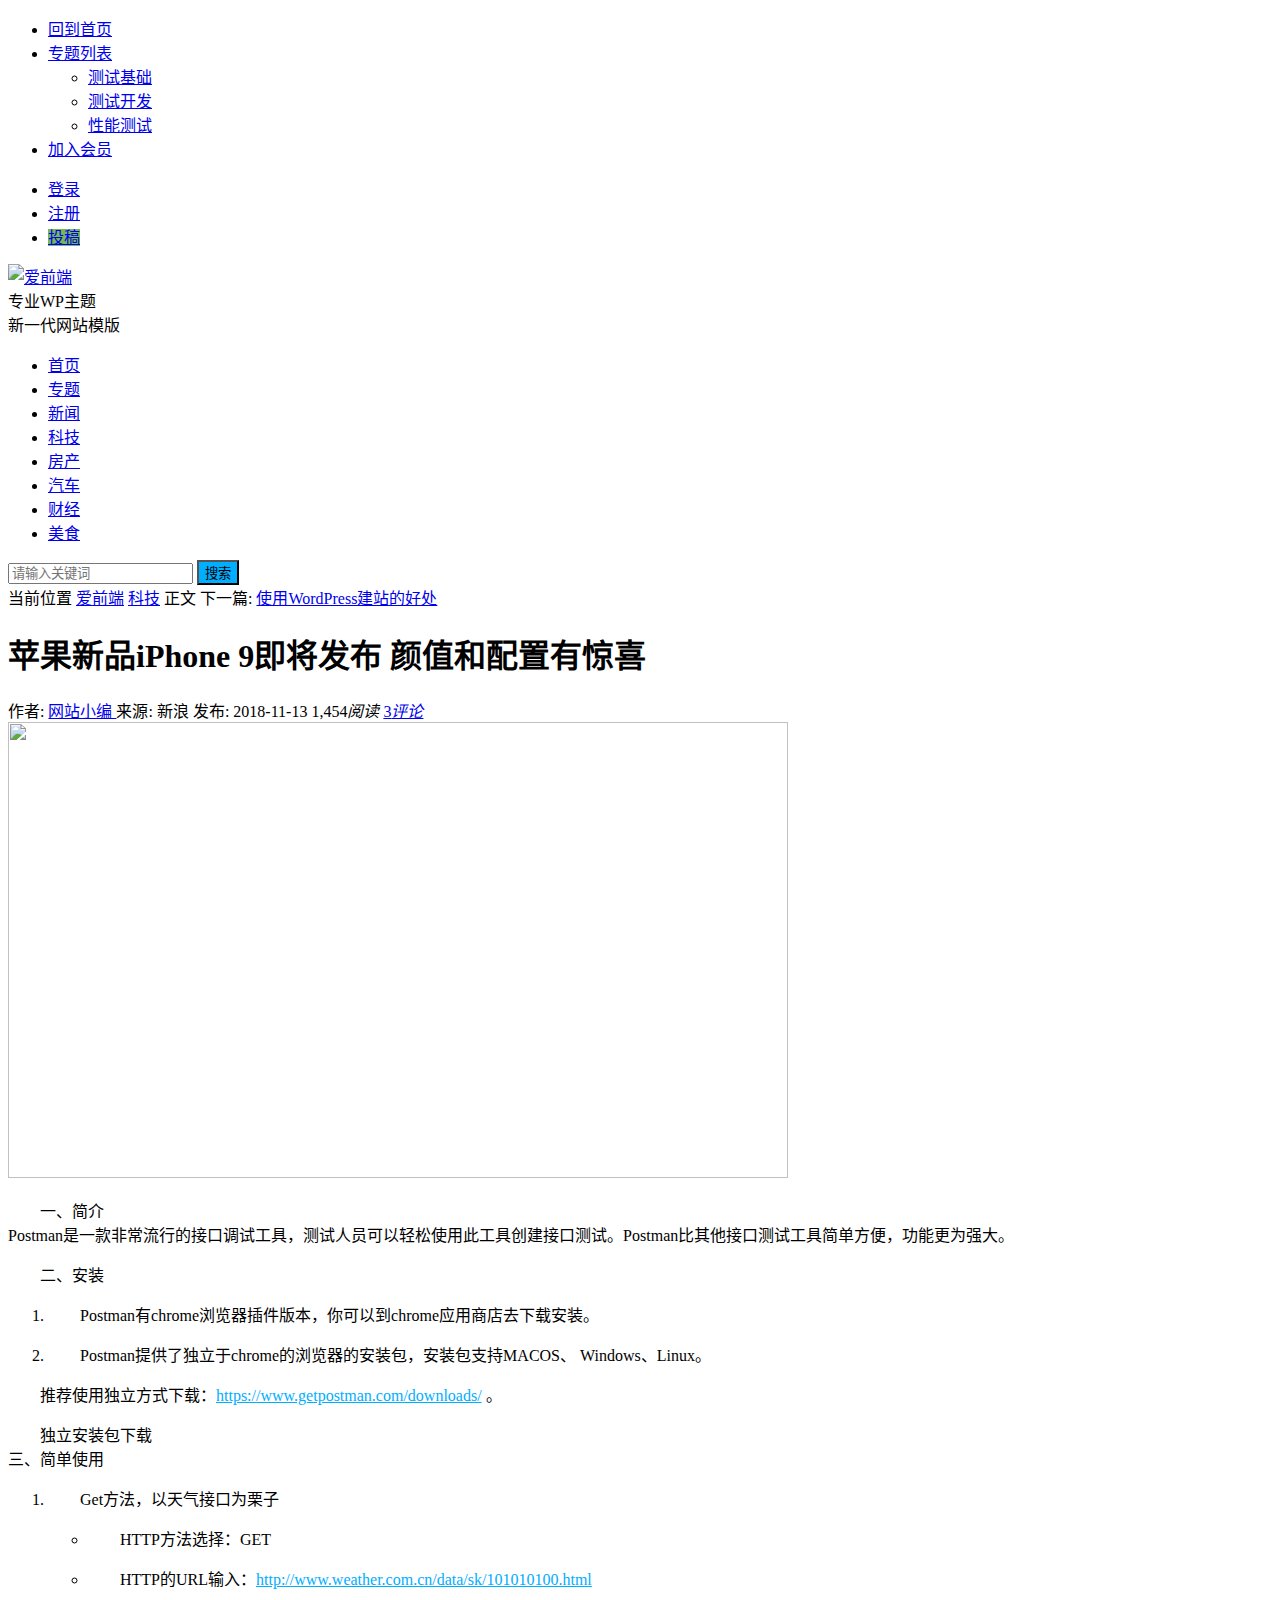
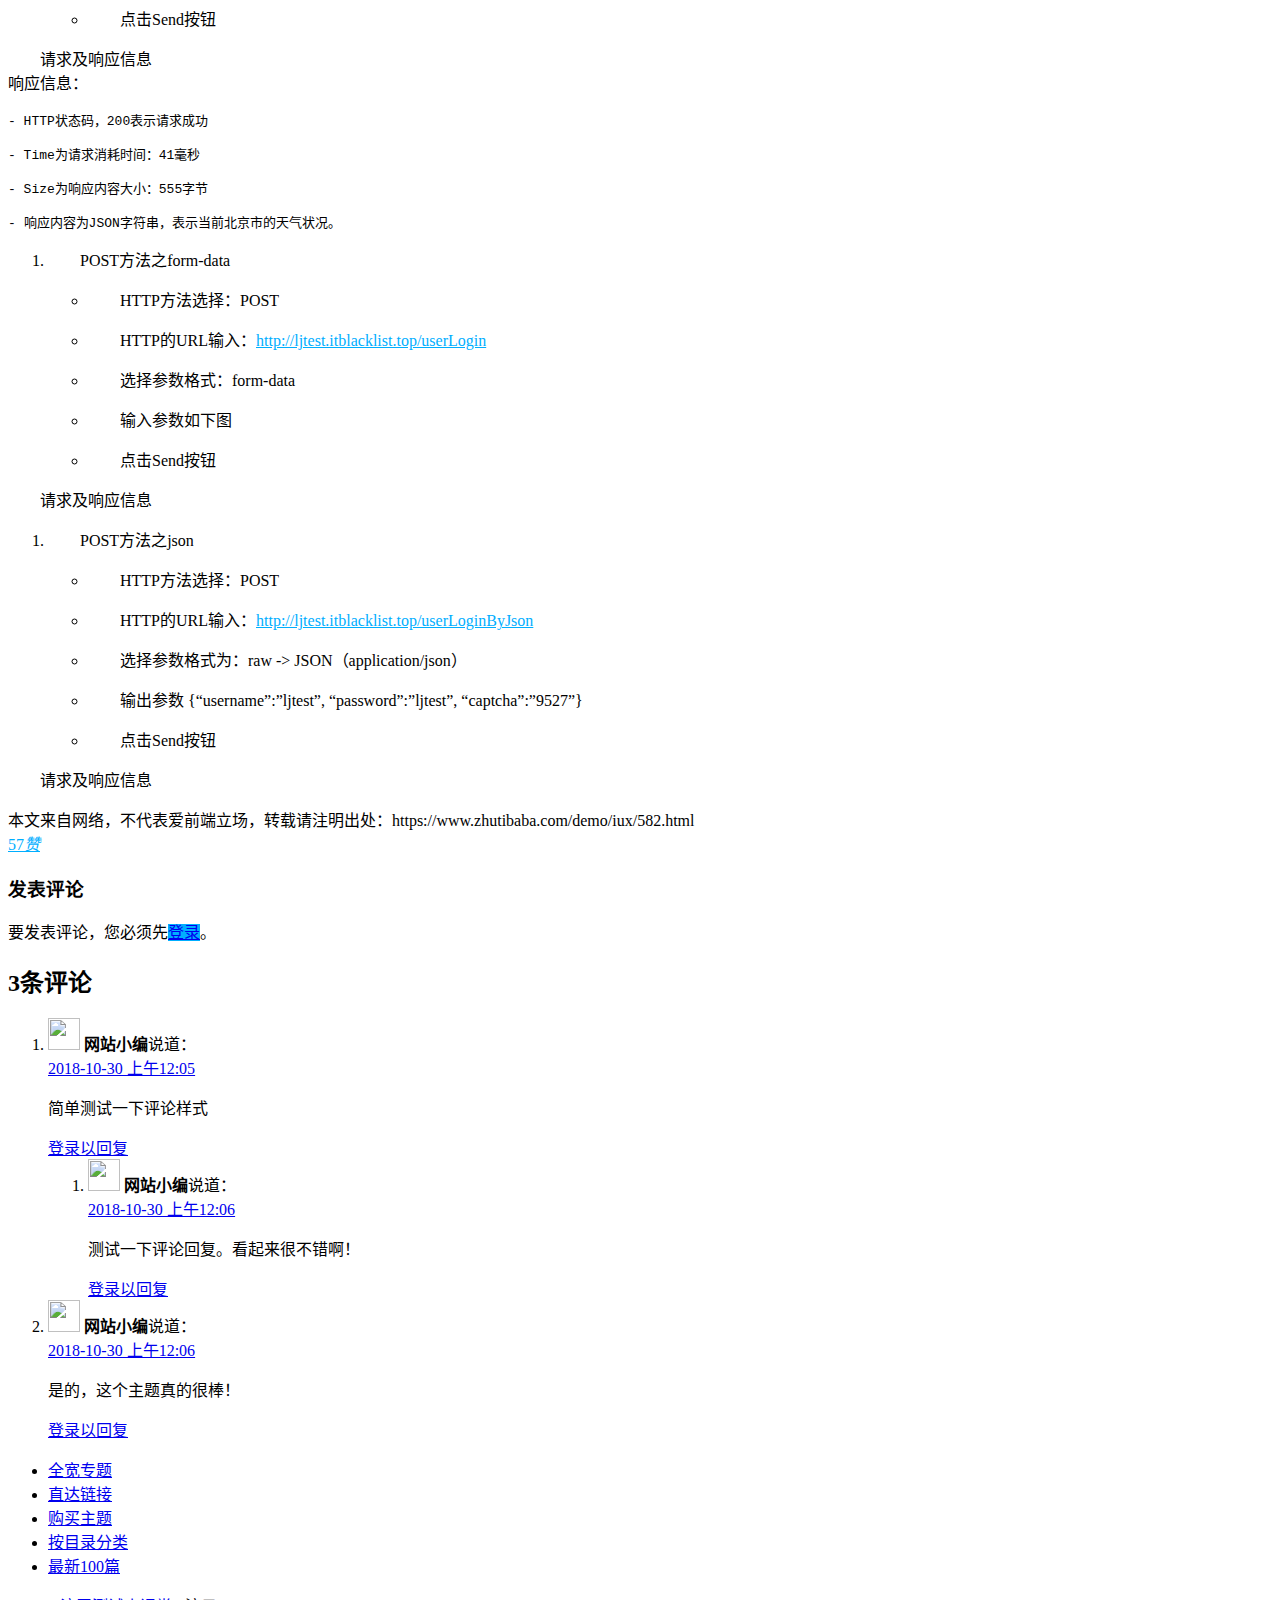
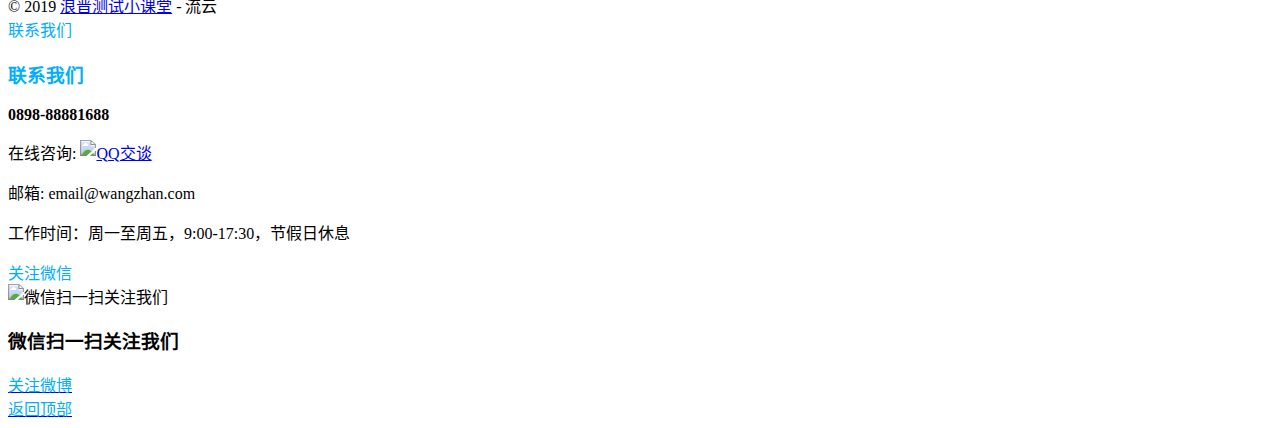
==== app/templates/articleDetails.html @ 3942cc81 "添加md" ====
<!DOCTYPE html>
<!-- saved from url=(0043)https://www.zhutibaba.com/demo/iux/582.html -->
<html lang="zh-CN"
      class=" js flexbox canvas canvastext webgl no-touch geolocation postmessage websqldatabase indexeddb hashchange history draganddrop websockets rgba hsla multiplebgs backgroundsize borderimage borderradius boxshadow textshadow opacity cssanimations csscolumns cssgradients cssreflections csstransforms csstransforms3d csstransitions fontface generatedcontent video audio localstorage sessionstorage webworkers applicationcache svg inlinesvg smil svgclippaths">
<head>
    <meta http-equiv="Content-Type" content="text/html; charset=UTF-8">

    <meta name="viewport" content="width=device-width, initial-scale=1">
    <meta http-equiv="X-UA-Compatible" content="IE=edge">
    <meta name="HandheldFriendly" content="true">
    <link rel="profile" href="http://gmpg.org/xfn/11">
    <title>文章详情</title>
    <meta name="robots" content="noindex,follow">
    <link rel="dns-prefetch" href="https://s.w.org/">

    <script src="./static/js/common/hm.js"></script>
    <script type="text/javascript">
        window._wpemojiSettings = {
            "baseUrl": "https:\/\/s.w.org\/images\/core\/emoji\/11.2.0\/72x72\/",
            "ext": ".png",
            "svgUrl": "https:\/\/s.w.org\/images\/core\/emoji\/11.2.0\/svg\/",
            "svgExt": ".svg",
            "source": {"concatemoji": "https:\/\/www.zhutibaba.com\/demo\/iux\/wp-includes\/js\/wp-emoji-release.min.js?ver=5.1.1"}
        };
        !function (a, b, c) {
            function d(a, b) {
                var c = String.fromCharCode;
                l.clearRect(0, 0, k.width, k.height), l.fillText(c.apply(this, a), 0, 0);
                var d = k.toDataURL();
                l.clearRect(0, 0, k.width, k.height), l.fillText(c.apply(this, b), 0, 0);
                var e = k.toDataURL();
                return d === e
            }

            function e(a) {
                var b;
                if (!l || !l.fillText) return !1;
                switch (l.textBaseline = "top", l.font = "600 32px Arial", a) {
                    case"flag":
                        return !(b = d([55356, 56826, 55356, 56819], [55356, 56826, 8203, 55356, 56819])) && (b = d([55356, 57332, 56128, 56423, 56128, 56418, 56128, 56421, 56128, 56430, 56128, 56423, 56128, 56447], [55356, 57332, 8203, 56128, 56423, 8203, 56128, 56418, 8203, 56128, 56421, 8203, 56128, 56430, 8203, 56128, 56423, 8203, 56128, 56447]), !b);
                    case"emoji":
                        return b = d([55358, 56760, 9792, 65039], [55358, 56760, 8203, 9792, 65039]), !b
                }
                return !1
            }

            function f(a) {
                var c = b.createElement("script");
                c.src = a, c.defer = c.type = "text/javascript", b.getElementsByTagName("head")[0].appendChild(c)
            }

            var g, h, i, j, k = b.createElement("canvas"), l = k.getContext && k.getContext("2d");
            for (j = Array("flag", "emoji"), c.supports = {
                everything: !0,
                everythingExceptFlag: !0
            }, i = 0; i < j.length; i++) c.supports[j[i]] = e(j[i]), c.supports.everything = c.supports.everything && c.supports[j[i]], "flag" !== j[i] && (c.supports.everythingExceptFlag = c.supports.everythingExceptFlag && c.supports[j[i]]);
            c.supports.everythingExceptFlag = c.supports.everythingExceptFlag && !c.supports.flag, c.DOMReady = !1, c.readyCallback = function () {
                c.DOMReady = !0
            }, c.supports.everything || (h = function () {
                c.readyCallback()
            }, b.addEventListener ? (b.addEventListener("DOMContentLoaded", h, !1), a.addEventListener("load", h, !1)) : (a.attachEvent("onload", h), b.attachEvent("onreadystatechange", function () {
                "complete" === b.readyState && c.readyCallback()
            })), g = c.source || {}, g.concatemoji ? f(g.concatemoji) : g.wpemoji && g.twemoji && (f(g.twemoji), f(g.wpemoji)))
        }(window, document, window._wpemojiSettings);
    </script>
    <script src="./static/js/common/wp-emoji-release.min.js" type="text/javascript" defer=""></script>
    <style type="text/css">
        img.wp-smiley,
        img.emoji {
            display: inline !important;
            border: none !important;
            box-shadow: none !important;
            height: 1em !important;
            width: 1em !important;
            margin: 0 .07em !important;
            vertical-align: -0.1em !important;
            background: none !important;
            padding: 0 !important;
        }
    </style>
    <link rel="stylesheet" id="wp-block-library-css" href="./static/css/style.min.css" type="text/css" media="all">
    <link rel="stylesheet" id="usp_style-css" href="./static/css/usp.css" type="text/css" media="all">
    <link rel="stylesheet" id="iux-style-css" href="./static/css/style.css" type="text/css" media="all">
    <link rel="stylesheet" id="genericons-style-css" href="./static/css/genericons.css" type="text/css" media="all">
    <link rel="stylesheet" id="flaticon-style-css" href="./static/css/flaticon.css" type="text/css" media="all">
    <link rel="stylesheet" id="iux-responsive-style-css" href="./static/css/responsive.css" type="text/css" media="all">
    <link rel="stylesheet" id="wsocial-css" href="./static/css/social.css" type="text/css" media="all">
    <script type="text/javascript" src="./static/js/common/jquery.js"></script>
    <style type="text/css" abt="234"></style>
    <script type="text/javascript" src="./static/js/common/jquery-migrate.min.js"></script>
    <script type="text/javascript" src="./static/js/common/jquery.cookie.js"></script>
    <script type="text/javascript" src="./static/js/common/jquery.parsley.min.js"></script>
    <script type="text/javascript">
        var usp_custom_field = "usp_custom_field";
        var usp_custom_checkbox = "usp_custom_checkbox";
        var usp_case_sensitivity = "false";
        var usp_challenge_response = "2";
        var usp_min_images = 0;
        var usp_max_images = 1;
        var usp_parsley_error = "\u9a8c\u8bc1\u9519\u8bef";
    </script>
    <script type="text/javascript" src="./static/js/common/jquery.usp.core.js"></script>
    <script type="text/javascript">
        /* <![CDATA[ */
        var simpleLikes = {
            "ajaxurl": "https:\/\/www.zhutibaba.com\/demo\/iux\/wp-admin\/admin-ajax.php",
            "like": "\u70b9\u8d5e\u8fd9\u7bc7\u6587\u7ae0",
            "unlike": "\u53d6\u6d88\u70b9\u8d5e"
        };
        /* ]]> */
    </script>
    <script type="text/javascript" src="./static/js/common/simple-likes-public.js"></script>
    <link rel="https://api.w.org/" href="https://www.zhutibaba.com/demo/iux/wp-json/">
    <link rel="EditURI" type="application/rsd+xml" title="RSD" href="https://www.zhutibaba.com/demo/iux/xmlrpc.php?rsd">
    <link rel="wlwmanifest" type="application/wlwmanifest+xml"
          href="https://www.zhutibaba.com/demo/iux/wp-includes/wlwmanifest.xml">
    <link rel="prev" title="使用WordPress建站的好处" href="https://www.zhutibaba.com/demo/iux/843.html">
    <link rel="next" title="2018十大最佳CEO：微软纳德拉第一" href="https://www.zhutibaba.com/demo/iux/815.html">
    <meta name="generator" content="WordPress 5.1.1">
    <link rel="canonical" href="https://www.zhutibaba.com/demo/iux/582.html">
    <link rel="shortlink" href="https://www.zhutibaba.com/demo/iux/?p=582">
    <link rel="alternate" type="application/json+oembed"
          href="https://www.zhutibaba.com/demo/iux/wp-json/oembed/1.0/embed?url=https%3A%2F%2Fwww.zhutibaba.com%2Fdemo%2Fiux%2F582.html">
    <link rel="alternate" type="text/xml+oembed"
          href="https://www.zhutibaba.com/demo/iux/wp-json/oembed/1.0/embed?url=https%3A%2F%2Fwww.zhutibaba.com%2Fdemo%2Fiux%2F582.html&amp;format=xml">
    <link rel="pingback" href="https://www.zhutibaba.com/demo/iux/xmlrpc.php">
    <style type="text/css">

        /* Theme Colors */
        /* Primary Color */
        a:hover,
        .site-title a,
        .site-header .search-icon:hover .fa,
        .posts-nav-menu ul li a:hover,
        .sidebar .widget a:hover,
        .site-footer .widget a:hover,
        .author-box a:hover,
        article.hentry .edit-link a:hover,
        .comment-content a:hover,
        .entry-meta a:hover,
        .entry-title a:hover,
        .content-list .entry-title a:hover,
        .content-list .entry-title a:hover span,
        .content-list .entry-category a:after,
        .pagination .page-numbers:hover,
        .pagination .page-numbers.current,
        .author-box .author-meta .author-name a:hover,
        article.hentry .edit-link a,
        .author-box a,
        .page-content a,
        .entry-content a,
        .comment-author a,
        .comment-content a,
        .comment-reply-title small a:hover,
        .sidebar .widget a,
        .friend-nav li a:hover,
        .tooltip .left .contact-info h3,
        .single #primary .entry-footer .entry-like a,
        .single #primary .entry-footer .entry-sponsor span,
        .zhuanti-heading .section-more a:hover,
        .mini-page h4 a:hover,
        .mini-page ul li a:hover,
        .single-breadcrumbs a:hover,
        .bottom-right span.icon-link .text,
        .bottom-right a .text,
        #site-bottom a:hover {
            color: #00aeff;
        }

        button,
        .btn,
        input[type="submit"],
        input[type="reset"],
        input[type="button"],
        .friend .friend-title:before,
        .partner-title:before,
        .sidebar .widget .widget-title:before,
        .related-content .section-title:before,
        .comment-reply-title:before,
        .comments-title:before,
        .posts-nav-menu ul li a:after,
        .single #primary .entry-footer .entry-like a:hover,
        .single #primary .entry-footer .entry-sponsor span:hover,
        .content-list .entry-category a,
        .entry-tags .tag-links a:hover,
        .must-log-in a,
        .widget_tag_cloud .tagcloud a:hover {
            background-color: #00aeff;
        }

        .sf-menu li li a:hover {
            background-color: #00aeff !important;
        }

        @media only screen and (max-width: 959px) {
            #primary-menu {
                background-color: #00aeff;
            }
        }

        .single #primary .entry-footer .entry-like a,
        .single #primary .entry-footer .entry-like a:hover,
        .single #primary .entry-footer .entry-sponsor span {
            border-color: #00aeff;
        }

        /* Secondary Color */
        .content-list .entry-title span,
        .page-content a:hover,
        .entry-content a:hover,
        article.hentry .edit-link a:hover,
        .author-box .author-meta .author-name a:hover,
        .sidebar .widget_custom_text h4 {
            color: #ff4c4c;
        }

        .sidebar .widget_custom_text:hover {
            border-color: #ff4c4c;
        }

        .sidebar .widget_custom_text .widget-title {
            background-color: #ff4c4c;
        }

        /* Tertiary Color */
        .header-submit a {
            background-color: #76b852;
        }

        .content-list .entry-meta .entry-like a.liked {
            color: #76b852 !important;
        }

        .entry-content p {
            text-indent: 2em;
        }

        #primary-menu {
            margin-right: 30px;
        }

        /* Bottom Content Color */
        .bottom-content {
            background: linear-gradient(105deg, #0ecad4, #0ecad4, #50e3c2);
        }
    </style>

    <script src="./static/js/common/share.js"></script>
    <script>//remove 17173 video ad
    doAdblock();

    function doAdblock() {
        (function () {
            function A() {
            }

            A.prototype = {
                rules: {
                    '17173_in': {
                        'find': /http:\/\/f\.v\.17173cdn\.com\/(\d+\/)?flash\/PreloaderFile(Customer)?\.swf/,
                        'replace': "http://swf.adtchrome.com/17173_in_20150522.swf"
                    },
                    '17173_out': {
                        'find': /http:\/\/f\.v\.17173cdn\.com\/(\d+\/)?flash\/PreloaderFileFirstpage\.swf/,
                        'replace': "http://swf.adtchrome.com/17173_out_20150522.swf"
                    },
                    '17173_live': {
                        'find': /http:\/\/f\.v\.17173cdn\.com\/(\d+\/)?flash\/Player_stream(_firstpage)?\.swf/,
                        'replace': "http://swf.adtchrome.com/17173_stream_20150522.swf"
                    },
                    '17173_live_out': {
                        'find': /http:\/\/f\.v\.17173cdn\.com\/(\d+\/)?flash\/Player_stream_(custom)?Out\.swf/,
                        'replace': "http://swf.adtchrome.com/17173.out.Live.swf"
                    }
                },
                _done: null,
                get done() {
                    if (!this._done) {
                        this._done = new Array();
                    }
                    return this._done;
                },
                addAnimations: function () {
                    var style = document.createElement('style');
                    style.type = 'text/css';
                    style.innerHTML = 'object,embed{\
                -webkit-animation-duration:.001s;-webkit-animation-name:playerInserted;\
                -ms-animation-duration:.001s;-ms-animation-name:playerInserted;\
                -o-animation-duration:.001s;-o-animation-name:playerInserted;\
                animation-duration:.001s;animation-name:playerInserted;}\
                @-webkit-keyframes playerInserted{from{opacity:0.99;}to{opacity:1;}}\
                @-ms-keyframes playerInserted{from{opacity:0.99;}to{opacity:1;}}\
                @-o-keyframes playerInserted{from{opacity:0.99;}to{opacity:1;}}\
                @keyframes playerInserted{from{opacity:0.99;}to{opacity:1;}}';
                    document.getElementsByTagName('head')[0].appendChild(style);
                },
                animationsHandler: function (e) {
                    if (e.animationName === 'playerInserted') {
                        this.replace(e.target);
                    }
                },
                replace: function (elem) {
                    if (this.done.indexOf(elem) != -1) return;
                    this.done.push(elem);
                    var player = elem.data || elem.src;
                    if (!player) return;
                    var i, find, replace = false;
                    for (i in this.rules) {
                        find = this.rules[i]['find'];
                        if (find.test(player)) {
                            replace = this.rules[i]['replace'];
                            if ('function' === typeof this.rules[i]['preHandle']) {
                                this.rules[i]['preHandle'].bind(this, elem, find, replace, player)();
                            } else {
                                this.reallyReplace.bind(this, elem, find, replace)();
                            }
                            break;
                        }
                    }
                },
                reallyReplace: function (elem, find, replace) {
                    elem.data && (elem.data = elem.data.replace(find, replace)) || elem.src && ((elem.src = elem.src.replace(find, replace)) && (elem.style.display = 'block'));
                    var b = elem.querySelector("param[name='movie']");
                    this.reloadPlugin(elem);
                },
                reloadPlugin: function (elem) {
                    var nextSibling = elem.nextSibling;
                    var parentNode = elem.parentNode;
                    parentNode.removeChild(elem);
                    var newElem = elem.cloneNode(true);
                    this.done.push(newElem);
                    if (nextSibling) {
                        parentNode.insertBefore(newElem, nextSibling);
                    } else {
                        parentNode.appendChild(newElem);
                    }
                },
                init: function () {
                    var handler = this.animationsHandler.bind(this);
                    document.body.addEventListener('webkitAnimationStart', handler, false);
                    document.body.addEventListener('msAnimationStart', handler, false);
                    document.body.addEventListener('oAnimationStart', handler, false);
                    document.body.addEventListener('animationstart', handler, false);
                    this.addAnimations();
                }
            };
            new A().init();
        })();
    }

    //remove baidu search ad
    if (document.URL.indexOf('www.baidu.com') >= 0) {
        if (document && document.getElementsByTagName && document.getElementById && document.body) {
            var aa = function () {
                var all = document.body.querySelectorAll("#content_left div,#content_left table");
                for (var i = 0; i < all.length; i++) {
                    if (/display:\s?(table|block)\s!important/.test(all[i].getAttribute("style"))) {
                        all[i].style.display = "none";
                        all[i].style.visibility = 'hidden';
                    }
                }
                all = document.body.querySelectorAll('.result.c-container[id="1"]');
                //if(all.length == 1) return;
                for (var i = 0; i < all.length; i++) {
                    if (all[i].innerHTML && all[i].innerHTML.indexOf('广告') > -1) {
                        all[i].style.display = "none";
                        all[i].style.visibility = 'hidden';
                    }
                }
            }
            aa();
            document.getElementById('wrapper_wrapper').addEventListener('DOMSubtreeModified', aa)
        }
        ;
    }
    //remove sohu video ad
    if (document.URL.indexOf("tv.sohu.com") >= 0) {
        if (document.cookie.indexOf("fee_status=true") == -1) {
            document.cookie = 'fee_status=true'
        }
        ;
    }
    //remove 56.com video ad
    if (document.URL.indexOf("56.com") >= 0) {
        if (document.cookie.indexOf("fee_status=true") == -1) {
            document.cookie = 'fee_status=true'
        }
        ;
    }
    //fore iqiyi enable html5 player function
    if (document.URL.indexOf("iqiyi.com") >= 0) {
        if (document.cookie.indexOf("player_forcedType=h5_VOD") == -1) {
            document.cookie = 'player_forcedType=h5_VOD'
            if (localStorage.reloadTime && Date.now() - parseInt(localStorage.reloadTime) < 60000) {
                console.log('no reload')
            } else {
                location.reload()
                localStorage.reloadTime = Date.now();
            }
        }
    }
    </script>
    <style type="text/css">object, embed {
        -webkit-animation-duration: .001s;
        -webkit-animation-name: playerInserted;
        -ms-animation-duration: .001s;
        -ms-animation-name: playerInserted;
        -o-animation-duration: .001s;
        -o-animation-name: playerInserted;
        animation-duration: .001s;
        animation-name: playerInserted;
    }

    @-webkit-keyframes playerInserted {
        from {
            opacity: 0.99;
        }
        to {
            opacity: 1;
        }
    }

    @-ms-keyframes playerInserted {
        from {
            opacity: 0.99;
        }
        to {
            opacity: 1;
        }
    }

    @-o-keyframes playerInserted {
        from {
            opacity: 0.99;
        }
        to {
            opacity: 1;
        }
    }

    @keyframes playerInserted {
        from {
            opacity: 0.99;
        }
        to {
            opacity: 1;
        }
    }</style>
    <link rel="stylesheet" href="./static/css/share_style0_16.css">
</head>

<body class="post-template-default single single-post postid-582 single-format-standard wp-custom-logo">
<div id="page" class="site">
    <div class="top-bar clear">

        <div class="container">

            <nav id="top-nav" class="top-navigation">
                <div class="menu-top-container">
                    <ul id="top-menu" class="sf-menu">
                        <li id="menu-item-830"
                            class="menu-item menu-item-type-custom menu-item-object-custom menu-item-830"><a href="#">回到首页</a>
                        </li>
                        <li id="menu-item-829"
                            class="menu-item menu-item-type-post_type menu-item-object-page menu-item-has-children menu-item-829">
                            <a href="https://www.zhutibaba.com/demo/iux/zhuanti">专题列表</a>
                            <ul class="sub-menu">
                                <li id="menu-item-828"
                                    class="menu-item menu-item-type-post_type menu-item-object-page menu-item-828"><a
                                        href="https://www.zhutibaba.com/demo/iux/zhuanti-full">测试基础</a></li>
                                <li id="menu-item-828"
                                    class="menu-item menu-item-type-post_type menu-item-object-page menu-item-828"><a
                                        href="https://www.zhutibaba.com/demo/iux/zhuanti-full">测试开发</a></li>
                                <li id="menu-item-828"
                                    class="menu-item menu-item-type-post_type menu-item-object-page menu-item-828"><a
                                        href="https://www.zhutibaba.com/demo/iux/zhuanti-full">性能测试</a></li>
                            </ul>
                        </li>
                        <li id="menu-item-790"
                            class="menu-item menu-item-type-custom menu-item-object-custom menu-item-790"><a
                                target="_blank" href="https://www.zhutibaba.com/vip">加入会员</a></li>
                    </ul>
                </div>
            </nav><!-- #primary-nav -->


            <div class="header-right">
                <ul>

                    <li class="header-login">
                        <a href="https://www.zhutibaba.com/demo/iux/login?redirect_to=https%3A%2F%2Fwww.zhutibaba.com%2Fdemo%2Fiux%2F582.html"
                           title="登录">登录</a>
                    </li>

                    <li class="header-register">
                        <a href="https://www.zhutibaba.com/demo/iux/register" title="注册">注册</a>
                    </li>


                    <li class="header-submit">
                        <a href="https://www.zhutibaba.com/demo/iux/login?redirect_to=https%3A%2F%2Fwww.zhutibaba.com%2Fdemo%2Fiux%2F582.html?redirect_to=https://www.zhutibaba.com/demo/iux/tougao"
                           title="用户投稿">投稿</a>
                    </li>

                </ul>

            </div><!-- .header-right -->

        </div><!-- .container -->

    </div><!--.top-bar-->


    <header id="masthead" class="site-header clear">
        <div class="container">

            <div class="site-branding">


                <div id="logo">
                    <span class="helper"></span>
                    <a href="https://www.zhutibaba.com/demo/iux/" class="custom-logo-link" rel="home"
                       itemprop="url"><img width="240" height="110" src="./static/imgs/logo.png" class="custom-logo"
                                           alt="爱前端" itemprop="logo"></a></div><!-- #logo -->


                <div class="site-desc">
                    <div class="line1 has-line2">专业WP主题</div>
                    <div class="line2">新一代网站模版</div>
                </div><!-- .site-desc -->

            </div><!-- .site-branding -->

            <nav id="primary-nav" class="primary-navigation tablet_menu_col_8 phone_menu_col_4">
                <div class="menu-primary-container">
                    <ul id="primary-menu" class="sf-menu sf-js-enabled sf-arrows" style="touch-action: pan-y;">
                        <li id="menu-item-795"
                            class="color1 menu-item menu-item-type-custom menu-item-object-custom menu-item-home menu-item-795">
                            <a href="https://www.zhutibaba.com/demo/iux/"><i class="fa fa-home"></i> 首页</a></li>
                        <li id="menu-item-784"
                            class="color2 menu-item menu-item-type-post_type menu-item-object-page menu-item-has-children menu-item-784">
                            <a href="https://www.zhutibaba.com/demo/iux/zhuanti" class="sf-with-ul"><i
                                    class="fa fa-tags"></i> 专题</a>
                            <ul class="sub-menu" style="display: none;">
                                <li id="menu-item-785"
                                    class="menu-item menu-item-type-post_type menu-item-object-page menu-item-785"><a
                                        href="https://www.zhutibaba.com/demo/iux/zhuanti-full">全宽专题列表</a></li>
                                <li id="menu-item-771"
                                    class="menu-item menu-item-type-taxonomy menu-item-object-category menu-item-771"><a
                                        href="https://www.zhutibaba.com/demo/iux/house">专题页面</a></li>
                            </ul>
                        </li>
                        <li id="menu-item-734"
                            class="color3 menu-item menu-item-type-taxonomy menu-item-object-category menu-item-has-children menu-item-734">
                            <a href="https://www.zhutibaba.com/demo/iux/news" class="sf-with-ul"><i
                                    class="fa fa-file-text"></i> 新闻</a>
                            <ul class="sub-menu" style="display: none;">
                                <li id="menu-item-742"
                                    class="menu-item menu-item-type-taxonomy menu-item-object-category menu-item-742"><a
                                        href="https://www.zhutibaba.com/demo/iux/news">下拉菜单 1</a></li>
                                <li id="menu-item-741"
                                    class="menu-item menu-item-type-taxonomy menu-item-object-category menu-item-741"><a
                                        href="https://www.zhutibaba.com/demo/iux/news">下拉菜单 2</a></li>
                                <li id="menu-item-743"
                                    class="menu-item menu-item-type-taxonomy menu-item-object-category menu-item-743"><a
                                        href="https://www.zhutibaba.com/demo/iux/news">下拉菜单 3</a></li>
                            </ul>
                        </li>
                        <li id="menu-item-736"
                            class="color4 menu-item menu-item-type-taxonomy menu-item-object-category current-post-ancestor current-menu-parent current-post-parent menu-item-has-children menu-item-736">
                            <a href="https://www.zhutibaba.com/demo/iux/tech" class="sf-with-ul"><i
                                    class="fa fa-bookmark"></i> 科技</a>
                            <ul class="sub-menu" style="display: none;">
                                <li id="menu-item-744"
                                    class="menu-item menu-item-type-taxonomy menu-item-object-category current-post-ancestor current-menu-parent current-post-parent menu-item-744">
                                    <a href="https://www.zhutibaba.com/demo/iux/tech">创业俱乐部</a></li>
                                <li id="menu-item-745"
                                    class="menu-item menu-item-type-taxonomy menu-item-object-category current-post-ancestor current-menu-parent current-post-parent menu-item-745">
                                    <a href="https://www.zhutibaba.com/demo/iux/tech">区块链</a></li>
                                <li id="menu-item-746"
                                    class="menu-item menu-item-type-taxonomy menu-item-object-category current-post-ancestor current-menu-parent current-post-parent menu-item-746">
                                    <a href="https://www.zhutibaba.com/demo/iux/tech">互联网</a></li>
                                <li id="menu-item-756"
                                    class="menu-item menu-item-type-taxonomy menu-item-object-category current-post-ancestor current-menu-parent current-post-parent menu-item-756">
                                    <a href="https://www.zhutibaba.com/demo/iux/tech">手机数码</a></li>
                                <li id="menu-item-757"
                                    class="menu-item menu-item-type-taxonomy menu-item-object-category current-post-ancestor current-menu-parent current-post-parent menu-item-757">
                                    <a href="https://www.zhutibaba.com/demo/iux/tech">WordPress</a></li>
                            </ul>
                        </li>
                        <li id="menu-item-739"
                            class="color5 menu-item menu-item-type-taxonomy menu-item-object-category menu-item-has-children menu-item-739">
                            <a href="https://www.zhutibaba.com/demo/iux/house" class="sf-with-ul"><i
                                    class="fa fa-heart"></i> 房产</a>
                            <ul class="sub-menu" style="display: none;">
                                <li id="menu-item-758"
                                    class="menu-item menu-item-type-taxonomy menu-item-object-category menu-item-758"><a
                                        href="https://www.zhutibaba.com/demo/iux/house">新房</a></li>
                                <li id="menu-item-759"
                                    class="menu-item menu-item-type-taxonomy menu-item-object-category menu-item-759"><a
                                        href="https://www.zhutibaba.com/demo/iux/house">二手房</a></li>
                                <li id="menu-item-762"
                                    class="menu-item menu-item-type-taxonomy menu-item-object-category menu-item-762"><a
                                        href="https://www.zhutibaba.com/demo/iux/house">装修建材</a></li>
                                <li id="menu-item-760"
                                    class="menu-item menu-item-type-taxonomy menu-item-object-category menu-item-760"><a
                                        href="https://www.zhutibaba.com/demo/iux/house">家具家居</a></li>
                                <li id="menu-item-761"
                                    class="menu-item menu-item-type-taxonomy menu-item-object-category menu-item-761"><a
                                        href="https://www.zhutibaba.com/demo/iux/house">海外置业</a></li>
                            </ul>
                        </li>
                        <li id="menu-item-735"
                            class="color16 menu-item menu-item-type-taxonomy menu-item-object-category menu-item-has-children menu-item-735">
                            <a href="https://www.zhutibaba.com/demo/iux/auto" class="sf-with-ul"><i
                                    class="fa fa-car"></i> 汽车</a>
                            <ul class="sub-menu" style="display: none;">
                                <li id="menu-item-747"
                                    class="menu-item menu-item-type-taxonomy menu-item-object-category menu-item-747"><a
                                        href="https://www.zhutibaba.com/demo/iux/auto">上市新车</a></li>
                                <li id="menu-item-754"
                                    class="menu-item menu-item-type-taxonomy menu-item-object-category menu-item-754"><a
                                        href="https://www.zhutibaba.com/demo/iux/auto">用车小百科</a></li>
                                <li id="menu-item-748"
                                    class="menu-item menu-item-type-taxonomy menu-item-object-category menu-item-748"><a
                                        href="https://www.zhutibaba.com/demo/iux/auto">车型对比</a></li>
                                <li id="menu-item-755"
                                    class="menu-item menu-item-type-taxonomy menu-item-object-category menu-item-755"><a
                                        href="https://www.zhutibaba.com/demo/iux/auto">汽车测评</a></li>
                            </ul>
                        </li>
                        <li id="menu-item-738"
                            class="color17 menu-item menu-item-type-taxonomy menu-item-object-category menu-item-738"><a
                                href="https://www.zhutibaba.com/demo/iux/finance"><i class="fa fa-paper-plane"></i>
                            财经</a></li>
                        <li id="menu-item-737"
                            class="color16 menu-item menu-item-type-taxonomy menu-item-object-category menu-item-737"><a
                                href="https://www.zhutibaba.com/demo/iux/food"><i class="fa fa-coffee"></i> 美食</a></li>
                    </ul>
                </div>
            </nav><!-- #primary-nav -->


            <div class="header-search-icon">
					<span class="search-icon">
						<i class="fa fa-search"></i>
						<i class="fa fa-close"></i>
					</span>
            </div>


            <div class="header-search">
                <form id="searchform" method="get" action="https://www.zhutibaba.com/demo/iux/">
                    <input type="search" name="s" class="search-input" placeholder="请输入关键词" autocomplete="off">
                    <button type="submit" class="search-submit">搜索</button>
                </form>
            </div><!-- .header-search -->


        </div><!-- .container -->

    </header><!-- #masthead -->

    <div class="header-space"></div>

    <div class="single-breadcrumbs clear">
        <div class="container">
            <span>当前位置</span> <i class="fa fa-angle-right"></i> <a href="https://www.zhutibaba.com/demo/iux">爱前端</a> <i
                class="fa fa-angle-right"></i> <a target="_blank" href="https://www.zhutibaba.com/demo/iux/tech">科技</a>
            <i class="fa fa-angle-right"></i> 正文

            <span class="single-posts-nav">
					下一篇: <a href="https://www.zhutibaba.com/demo/iux/843.html" rel="prev">使用WordPress建站的好处</a> <i
                    class="fa fa-angle-right"></i>				</span>
        </div>
    </div>

    <div id="content" class="site-content site_container container clear">

        <div id="primary" class="content-area">

            <div class="content-wrapper">

                <main id="main" class="site-main">


                    <article id="post-582"
                             class="post-582 post type-post status-publish format-standard has-post-thumbnail hentry category-tech tag-25 tag-26 tag-27">

                        <header class="entry-header">

                            <h1 class="entry-title">苹果新品iPhone 9即将发布 颜值和配置有惊喜</h1>
                            <div class="entry-meta">


		<span class="entry-author">
			作者:
			<a href="https://www.zhutibaba.com/demo/iux/author/zhutibaba">

				网站小编			</a>

		</span><!-- .entry-author -->


                                <span class="entry-source">
			来源: 新浪		</span><!-- .entry-date -->


                                <span class="entry-date">
			发布: 2018-11-13		</span><!-- .entry-date -->


                                <span class="entry-views"><i class="flaticon-eye"></i> 1,454<em>阅读</em></span>


                                <span class="entry-comment"><a
                                        href="https://www.zhutibaba.com/demo/iux/582.html#comments"
                                        class="comments-link"><i
                                        class="flaticon-chat-comment-oval-speech-bubble-with-text-lines"></i> 3<em>评论</em></a></span>

                            </div><!-- .entry-meta -->

                        </header><!-- .entry-header -->

                        <div class="entry-content">
                            <img width="780" height="456" src="./static/css/iphone9-780x456.jpg"
                                 class="attachment-iux_single_thumb size-iux_single_thumb wp-post-image" alt=""
                                 srcset="https://www.zhutibaba.com/demo/iux/wp-content/uploads/sites/13/2018/07/iphone9-780x456.jpg 780w, https://www.zhutibaba.com/demo/iux/wp-content/uploads/sites/13/2018/07/iphone9-600x350.jpg 600w, https://www.zhutibaba.com/demo/iux/wp-content/uploads/sites/13/2018/07/iphone9-190x110.jpg 190w"
                                 sizes="(max-width: 780px) 100vw, 780px">

                     <p>一、简介<br>Postman是一款非常流行的接口调试工具，测试人员可以轻松使用此工具创建接口测试。Postman比其他接口测试工具简单方便，功能更为强大。
<p>二、安装</p>
<ol>
<li><p>Postman有chrome浏览器插件版本，你可以到chrome应用商店去下载安装。</p>
</li><li><p>Postman提供了独立于chrome的浏览器的安装包，安装包支持MACOS、 Windows、Linux。</p>
</li></ol>
<p>推荐使用独立方式下载：<a href="https://www.getpostman.com/downloads/">https://www.getpostman.com/downloads/</a> 。</p>
<p>独立安装包下载<br>三、简单使用
<ol>
<li><p>Get方法，以天气接口为栗子</p>
<ul>
<li><p>HTTP方法选择：GET</p>
</li><li><p>HTTP的URL输入：<a href="http://www.weather.com.cn/data/sk/101010100.html">http://www.weather.com.cn/data/sk/101010100.html</a></p>
</li><li><p>点击Send按钮</p>
</li></ul>
</li></ol>
<p>请求及响应信息<br>响应信息：
<pre><code>- HTTP状态码，200表示请求成功

- Time为请求消耗时间：41毫秒

- Size为响应内容大小：555字节

- 响应内容为JSON字符串，表示当前北京市的天气状况。
</code></pre><ol>
<li><p>POST方法之form-data</p>
<ul>
<li><p>HTTP方法选择：POST</p>
</li><li><p>HTTP的URL输入：<a href="http://ljtest.itblacklist.top/userLogin">http://ljtest.itblacklist.top/userLogin</a></p>
</li><li><p>选择参数格式：form-data</p>
</li><li><p>输入参数如下图</p>
</li><li><p>点击Send按钮</p>
</li></ul>
</li></ol>
<p>请求及响应信息</p>
<ol>
<li><p>POST方法之json</p>
<ul>
<li><p>HTTP方法选择：POST</p>
</li><li><p>HTTP的URL输入：<a href="http://ljtest.itblacklist.top/userLoginByJson">http://ljtest.itblacklist.top/userLoginByJson</a></p>
</li><li><p>选择参数格式为：raw -&gt; JSON（application/json）</p>
</li><li><p>输出参数 {“username”:”ljtest”, “password”:”ljtest”, “captcha”:”9527”}</p>
</li><li><p>点击Send按钮</p>
</li></ul>
</li></ol>
<p>请求及响应信息</p>

                        </div><!-- .entry-content -->


                        <div class="single-credit">
                            本文来自网络，不代表爱前端立场，转载请注明出处：https://www.zhutibaba.com/demo/iux/582.html
                        </div>


                        <div class="entry-footer clear">

                            <!-- The Modal -->
                            <div id="myModal" class="modal">

                                <!-- Modal content -->
                            </div>
                            <div class="entry-footer-right">
					<span class="entry-sponsor">
			</span>

                                <span class="entry-like">
					<span class="sl-wrapper"><a
                            href="https://www.zhutibaba.com/demo/iux/wp-admin/admin-ajax.php?action=process_simple_like&amp;post_id=582&amp;nonce=04e3d97603&amp;is_comment=0&amp;disabled=true"
                            class="sl-button sl-button-582" data-nonce="04e3d97603" data-post-id="582"
                            data-iscomment="0" title="点赞这篇文章"><span class="sl-count"><i class="fa fa-thumbs-o-up"></i> 57<em>赞</em></span></a><span
                            class="sl-loader"></span></span>				</span><!-- .entry-like -->
                            </div>

                        </div><!-- .entry-footer -->

                        <div class="entry-bottom clear">
                            <div class="entry-tags">

                            </div><!-- .entry-tags -->
                        </div>
                    </article><!-- #post-## -->


                    <div id="comments" class="comments-area">

                        <div id="respond" class="comment-respond">
                            <h3 id="reply-title" class="comment-reply-title">发表评论
                                <small><a rel="nofollow" id="cancel-comment-reply-link"
                                          href="https://www.zhutibaba.com/demo/iux/582.html#respond"
                                          style="display:none;">取消回复</a></small>
                            </h3>
                            <p class="must-log-in">要发表评论，您必须先<a
                                    href="https://www.zhutibaba.com/demo/iux/login?redirect_to=https%3A%2F%2Fwww.zhutibaba.com%2Fdemo%2Fiux%2F582.html">登录</a>。
                            </p></div><!-- #respond -->
                        <h2 class="comments-title">
                            3条评论 </h2>

                        <ol class="comment-list">
                            <li id="comment-20"
                                class="comment byuser comment-author-zhutibaba bypostauthor even thread-even depth-1 parent">
                                <article id="div-comment-20" class="comment-body">
                                    <footer class="comment-meta">
                                        <div class="comment-author vcard">
                                            <img alt="" src="./static/css/4c2ed72c6be86742f05e9750110d5731(1).png"
                                                 srcset="https://secure.gravatar.com/avatar/4c2ed72c6be86742f05e9750110d5731?s=64&amp;d=mm&amp;r=g 2x"
                                                 class="avatar avatar-32 photo" height="32" width="32"> <b class="fn">网站小编</b><span
                                                class="says">说道：</span></div><!-- .comment-author -->

                                        <div class="comment-metadata">
                                            <a href="https://www.zhutibaba.com/demo/iux/582.html#comment-20">
                                                <time datetime="2018-10-30T00:05:52+08:00">
                                                    2018-10-30 上午12:05
                                                </time>
                                            </a>
                                        </div><!-- .comment-metadata -->

                                    </footer><!-- .comment-meta -->

                                    <div class="comment-content">
                                        <p>简单测试一下评论样式</p>
                                    </div><!-- .comment-content -->

                                    <div class="reply"><a rel="nofollow" class="comment-reply-login"
                                                          href="https://www.zhutibaba.com/demo/iux/login?redirect_to=https%3A%2F%2Fwww.zhutibaba.com%2Fdemo%2Fiux%2F582.html">登录以回复</a>
                                    </div>
                                </article><!-- .comment-body -->
                                <ol class="children">
                                    <li id="comment-21"
                                        class="comment byuser comment-author-zhutibaba bypostauthor odd alt depth-2">
                                        <article id="div-comment-21" class="comment-body">
                                            <footer class="comment-meta">
                                                <div class="comment-author vcard">
                                                    <img alt=""
                                                         src="./static/css/4c2ed72c6be86742f05e9750110d5731(1).png"
                                                         srcset="https://secure.gravatar.com/avatar/4c2ed72c6be86742f05e9750110d5731?s=64&amp;d=mm&amp;r=g 2x"
                                                         class="avatar avatar-32 photo" height="32" width="32"> <b
                                                        class="fn">网站小编</b><span class="says">说道：</span></div>
                                                <!-- .comment-author -->

                                                <div class="comment-metadata">
                                                    <a href="https://www.zhutibaba.com/demo/iux/582.html#comment-21">
                                                        <time datetime="2018-10-30T00:06:12+08:00">
                                                            2018-10-30 上午12:06
                                                        </time>
                                                    </a>
                                                </div><!-- .comment-metadata -->

                                            </footer><!-- .comment-meta -->

                                            <div class="comment-content">
                                                <p>测试一下评论回复。看起来很不错啊！</p>
                                            </div><!-- .comment-content -->

                                            <div class="reply"><a rel="nofollow" class="comment-reply-login"
                                                                  href="https://www.zhutibaba.com/demo/iux/login?redirect_to=https%3A%2F%2Fwww.zhutibaba.com%2Fdemo%2Fiux%2F582.html">登录以回复</a>
                                            </div>
                                        </article><!-- .comment-body -->
                                    </li><!-- #comment-## -->
                                </ol><!-- .children -->
                            </li><!-- #comment-## -->
                            <li id="comment-22"
                                class="comment byuser comment-author-zhutibaba bypostauthor even thread-odd thread-alt depth-1">
                                <article id="div-comment-22" class="comment-body">
                                    <footer class="comment-meta">
                                        <div class="comment-author vcard">
                                            <img alt="" src="./static/css/4c2ed72c6be86742f05e9750110d5731(1).png"
                                                 srcset="https://secure.gravatar.com/avatar/4c2ed72c6be86742f05e9750110d5731?s=64&amp;d=mm&amp;r=g 2x"
                                                 class="avatar avatar-32 photo" height="32" width="32"> <b class="fn">网站小编</b><span
                                                class="says">说道：</span></div><!-- .comment-author -->

                                        <div class="comment-metadata">
                                            <a href="https://www.zhutibaba.com/demo/iux/582.html#comment-22">
                                                <time datetime="2018-10-30T00:06:22+08:00">
                                                    2018-10-30 上午12:06
                                                </time>
                                            </a>
                                        </div><!-- .comment-metadata -->

                                    </footer><!-- .comment-meta -->

                                    <div class="comment-content">
                                        <p>是的，这个主题真的很棒！</p>
                                    </div><!-- .comment-content -->

                                    <div class="reply"><a rel="nofollow" class="comment-reply-login"
                                                          href="https://www.zhutibaba.com/demo/iux/login?redirect_to=https%3A%2F%2Fwww.zhutibaba.com%2Fdemo%2Fiux%2F582.html">登录以回复</a>
                                    </div>
                                </article><!-- .comment-body -->
                            </li><!-- #comment-## -->
                        </ol><!-- .comment-list -->


                    </div><!-- #comments -->

                </main><!-- #main -->

            </div><!-- .content-wrapper -->

        </div><!-- #primary -->

    </div><!-- #content .site-content -->

    <footer id="colophon" class="site-footer clear">

        <div class="clear"></div>


        <div id="site-bottom" class="clear">

            <div class="container">


                <div class="menu-posts-container">
                    <ul id="footer-menu" class="footer-nav">
                        <li id="menu-item-781"
                            class="menu-item menu-item-type-post_type menu-item-object-page menu-item-781"><a
                                href="https://www.zhutibaba.com/demo/iux/zhuanti-full">全宽专题</a></li>
                        <li id="menu-item-777"
                            class="menu-item menu-item-type-custom menu-item-object-custom menu-item-777"><a
                                target="_blank" href="https://www.zhutibaba.com/themes/iux">直达链接</a></li>
                        <li id="menu-item-778"
                            class="menu-item menu-item-type-custom menu-item-object-custom menu-item-778"><a
                                target="_blank" href="https://www.zhutibaba.com/themes">购买主题</a></li>
                        <li id="menu-item-779"
                            class="menu-item menu-item-type-post_type menu-item-object-page menu-item-779"><a
                                target="_blank" href="https://www.zhutibaba.com/demo/iux/posts-by-cat">按目录分类</a></li>
                        <li id="menu-item-780"
                            class="menu-item menu-item-type-post_type menu-item-object-page menu-item-780"><a
                                target="_blank" href="https://www.zhutibaba.com/demo/iux/posts-100">最新100篇</a></li>
                    </ul>
                </div>

                <div class="site-info">

                    &copy; 2019 <a href="#">浪晋测试小课堂</a> - 流云</a>

                </div><!-- .site-info -->

            </div><!-- .container -->

        </div>
        <!-- #site-bottom -->

    </footer><!-- #colophon -->

</div><!-- #page -->

<div class="bottom-right" style="display: block;">
    <div class="icon-contact tooltip bottom-icon">
		<span class="icon-link">
			<span class="icon"><i class="fa fa-phone"></i></span>
			<span class="text">联系我们</span>
		</span>
        <div class="left-space">
            <div class="left">
                <div class="contact-info">
                    <h3>联系我们</h3>

                    <strong>0898-88881688</strong>

                    <p>在线咨询: <a href="http://wpa.qq.com/msgrd?v=3&amp;uin=3599145122&amp;site=qq&amp;menu=yes"
                                target="_blank"><img src="./static/css/qqchat.gif" alt="QQ交谈"></a></p>

                    <p>邮箱: email@wangzhan.com</p>

                    <p>工作时间：周一至周五，9:00-17:30，节假日休息</p></div>
                <i></i>
            </div>
        </div>
    </div>


    <div class="icon-weixin tooltip bottom-icon">
		<span class="icon-link">
			<span class="icon"><i class="fa fa-wechat"></i></span>
			<span class="text">关注微信</span>
		</span>
        <div class="left-space">
            <div class="left">
                <img src="./static/css/weixin-qrcode.png" alt="微信扫一扫关注我们">
                <h3>微信扫一扫关注我们</h3>
                <i></i>
            </div>
        </div>
    </div>


    <div class="icon-weibo bottom-icon">
        <a href="https://weibo.com/zhutibaba" target="_blank">
            <span class="icon"><i class="fa fa-weibo"></i></span>
            <span class="text">关注微博</span>
        </a>
    </div>

    <div id="back-top" class="bottom-icon">
        <a href="https://www.zhutibaba.com/demo/iux/582.html#top" title="返回顶部">
            <span class="icon"><i class="fa fa-chevron-up"></i></span>
            <span class="text">返回顶部</span>
        </a>
    </div>
</div><!-- .bottom-right -->

<script>
    var _hmt = _hmt || [];
    (function () {
        var hm = document.createElement("script");
        hm.src = "https://hm.baidu.com/hm.js?adffbbfa4c220a656094574941c145dc";
        var s = document.getElementsByTagName("script")[0];
        s.parentNode.insertBefore(hm, s);
    })();
</script>
<script type="text/javascript" src="./static/js/common/superfish.js"></script>
<script type="text/javascript" src="./static/js/common/jquery.slicknav.js"></script>
<script type="text/javascript" src="./static/js/common/modernizr.js"></script>
<script type="text/javascript" src="./static/js/common/html5.js"></script>
<script type="text/javascript" src="./static/js/common/jquery.bxslider.js"></script>
<script type="text/javascript" src="./static/js/common/jquery.custom.js"></script>
<script type="text/javascript" src="./static/js/common/comment-reply.min.js"></script>
<script type="text/javascript" src="./static/js/common/wp-embed.min.js"></script>
<script type="text/javascript">if (jQuery) {
    jQuery(function ($) {
        $.ajax({
            url: 'https://www.zhutibaba.com/demo/iux/wp-admin/admin-ajax.php?action=xunhuweb_cron',
            type: 'post',
            timeout: 60 * 1000,
            async: true,
            cache: false
        });
    });
}</script>
<div id="wsocial-dialog-login" style="display: none; position: fixed; z-index: 999; top: 89px; left: 482px;">
    <div class="xh-cover"></div>
    <div class="xh-regbox xh-window">
        <div class="xh-title">登录</div>
        <form class="xh-form">
            <div class="commonlogin646eaf64173c527c9740fe09ee5358b10 fields-error"></div>
            <div class="xh-form-group">
                <label class="required">用户名/邮箱/手机</label>
                <input type="text" id="login646eaf64173c527c9740fe09ee5358b10_login_name" name="login_name" value=""
                       placeholder="请输入用户名，邮箱或手机" class="form-control " style="">
            </div>
            <script type="text/javascript">
                (function ($) {
                    $(document).bind('on_form_login646eaf64173c527c9740fe09ee5358b10_submit', function (e, m) {
                        m.login_name = $('#login646eaf64173c527c9740fe09ee5358b10_login_name').val();
                    });

                })(jQuery);
            </script>
            <div class="xh-form-group">
                <label class="required">密码</label>
                <input type="password" id="login646eaf64173c527c9740fe09ee5358b10_login_password" name="login_password"
                       value="" placeholder="" class="form-control " style="">
            </div>
            <script type="text/javascript">
                (function ($) {
                    $(document).bind('on_form_login646eaf64173c527c9740fe09ee5358b10_submit', function (e, m) {
                        m.login_password = $('#login646eaf64173c527c9740fe09ee5358b10_login_password').val();
                    });

                })(jQuery);
            </script>
            <div class="xh-form-group mt10">
                <button type="button" id="btn-login" onclick="window.xh_social_view.login();"
                        class="xh-btn xh-btn-primary xh-btn-block xh-btn-lg">登录
                </button>
            </div>
        </form>
        <script type="text/javascript">
            (function ($) {
                if (!window.xh_social_view) {
                    window.xh_social_view = {};
                }

                window.xh_social_view.reset = function () {
                    $('.xh-alert').empty().css('display', 'none');
                };

                window.xh_social_view.error = function (msg, parent) {
                    var s = parent ? (parent + '.fields-error') : '.fields-error';
                    $(s).html('<div class="xh-alert xh-alert-danger" role="alert">' + msg + '</div>').css('display', 'block');
                };

                window.xh_social_view.warning = function (msg, parent) {
                    var s = parent ? (parent + '.fields-error') : '.fields-error';
                    $(s).html('<div class="xh-alert xh-alert-warning" role="alert">' + msg + '</div>').css('display', 'block');
                };

                window.xh_social_view.success = function (msg, parent) {
                    var s = parent ? (parent + '.fields-error') : '.fields-error';
                    $(s).html('<div class="xh-alert xh-alert-success" role="alert">' + msg + '</div>').css('display', 'block');
                };
            })(jQuery);
        </script>
        <script type="text/javascript">
            (function ($) {
                $(document).keypress(function (e) {
                    if (window.__wsocial_enable_entrl_submit) {
                        if (e.which == 13) {
                            window.xh_social_view.login();
                        }
                    }
                });

                window.xh_social_view.login = function () {
                    window.xh_social_view.reset();
                    var data = {};
                    $(document).trigger('on_form_login646eaf64173c527c9740fe09ee5358b10_submit', data);
                    $('#btn-login').attr('disabled', 'disabled').text('加载中...');
                    this.loading = true;

                    jQuery.ajax({
                        url: 'https://www.zhutibaba.com/demo/iux/wp-admin/admin-ajax.php?action=xh_social_add_ons_login&tab=login&xh_social_add_ons_login=efc0f5f8f6&notice_str=9681556565&hash=c4a302a780ebc30518afd3345bf51c9e',
                        type: 'post',
                        timeout: 60 * 1000,
                        async: true,
                        cache: false,
                        data: data,
                        dataType: 'json',
                        complete: function () {
                            $('#btn-login').removeAttr('disabled').text('登录');
                        },
                        success: function (m) {
                            if (m.errcode == 405 || m.errcode == 0) {
                                window.xh_social_view.success('登录成功！', '.commonlogin646eaf64173c527c9740fe09ee5358b10');

                                if (window.top && window.top != window.self) {
                                    var $wp_dialog = jQuery('#wp-auth-check-wrap', window.top.document);
                                    if ($wp_dialog.length > 0) {
                                        $wp_dialog.hide();
                                        return;
                                    }
                                }

                                location.href = 'https://www.zhutibaba.com/demo/iux/582.html';
                                return;
                            }

                            window.xh_social_view.error(m.errmsg, '.commonlogin646eaf64173c527c9740fe09ee5358b10');
                        },
                        error: function (e) {
                            window.xh_social_view.error('系统内部错误！', '.commonlogin646eaf64173c527c9740fe09ee5358b10');
                            console.error(e.responseText);
                        }
                    });
                };
            })(jQuery);
        </script>
        <div class="xh-user-register xh-w">
            <a href="https://www.zhutibaba.com/demo/iux/register">注册</a>|<a
                href="https://www.zhutibaba.com/demo/iux/findpassword">忘记密码？</a>
        </div>
        <a class="xh-close" href="javascript:void(0);"></a>
    </div>
</div>


<script type="text/javascript">
    (function ($) {
        $('#wsocial-dialog-login .xh-close,#wsocial-dialog-login .xh-cover').click(function () {
            window.__wsocial_enable_entrl_submit = false;
            $('#wsocial-dialog-login').hide();
        });
        window.wsocial_dialog_login_show = function () {
            $('#wsocial-dialog-login').css('display', 'block');
            window.__wsocial_enable_entrl_submit = true;
            window.__modal_wsocial_login_resize();
        };
        $(function () {
            $('.btn-wsocial-login').click(function (event) {
                event.stopPropagation();
                window.wsocial_dialog_login_show();
                return false;
            });
        });
        window.__modal_wsocial_login_resize = function () {
            var $ul = $('#wsocial-dialog-login');
            var width = window.innerWidth, height = window.innerHeight;
            if (typeof width != 'number') {
                if (document.compatMode == 'CSS1Compat') {
                    width = document.documentElement.clientWidth;
                    height = document.documentElement.clientHeight;
                } else {
                    width = document.body.clientWidth;
                    height = document.body.clientHeight;
                }
            }
            $ul.css({
                top: ((height - $ul.height()) / 2) + "px",
                left: ((width - $ul.width()) / 2) + "px"
            });
        };
        $(window).resize(function () {
            window.__modal_wsocial_login_resize();
        });
    })(jQuery);
</script>


<script>
    window._bd_share_config = {
        "common": {
            "bdSnsKey": {},
            "bdText": "",
            "bdMini": "2",
            "bdMiniList": false,
            "bdPic": "",
            "bdStyle": "0",
            "bdSize": "16"
        }, "share": {}
    };
    with (document) 0[(getElementsByTagName('head')[0] || body).appendChild(createElement('script')).src = '/static/api/js/share.js?v=89860593.js?cdnversion=' + ~(-new Date() / 36e5)];
</script>


<script>
    (function ($) { //create closure so we can safely use $ as alias for jQuery

        $(document).ready(function () {

            "use strict";

            /*-----------------------------------------------------------------------------------*/
            /*  Slick Mobile Menu
            /*-----------------------------------------------------------------------------------*/
            $('#primary-menu').slicknav({
                prependTo: '#slick-mobile-menu',
                allowParentLinks: true,
                label: '导航'
            });

        });

    })(jQuery);

</script>


<script>
    // Get the modal
    var modal = document.getElementById('myModal');

    // Get the button that opens the modal
    var btn = document.getElementById("myBtn");

    // Get the <span> element that closes the modal
    var span = document.getElementsByClassName("close")[0];

    // When the user clicks the button, open the modal
    btn.onclick = function () {
        modal.style.display = "block";
    }

    // When the user clicks on <span> (x), close the modal
    span.onclick = function () {
        modal.style.display = "none";
    }

    // When the user clicks anywhere outside of the modal, close it
    window.onclick = function (event) {
        if (event.target == modal) {
            modal.style.display = "none";
        }
    }
</script>


<script src="./static/js/common/sticky-sidebar.min.js"></script>

<script>

    (function ($) { //create closure so we can safely use $ as alias for jQuery

        $(document).ready(function () {

            "use strict";
            $(window).load(function () {
                var stickySidebar = new StickySidebar('#secondary', {
                    topSpacing: 20,
                    bottomSpacing: 20,
                    containerSelector: '.site_container',
                    innerWrapperSelector: '.sidebar__inner'
                });
            });

        });


    })(jQuery);
</script>


<script>
    (function ($) { //create closure so we can safely use $ as alias for jQuery

        $(document).ready(function () {

            "use strict";

            if ($(window).width() >= 960) {

                var mn = $(".site-header");
                var mns = "main-nav-scrolled";
                var hdr = $('.top-bar').height();

                $(window).scroll(function () {
                    if ($(this).scrollTop() > hdr) {
                        mn.addClass(mns);
                        $('.header-space').css('display', 'block');
                    } else {
                        mn.removeClass(mns);
                        $('.header-space').css('display', 'none');
                    }
                });

            }

        });


    })(jQuery);
</script>

</body>
</html>
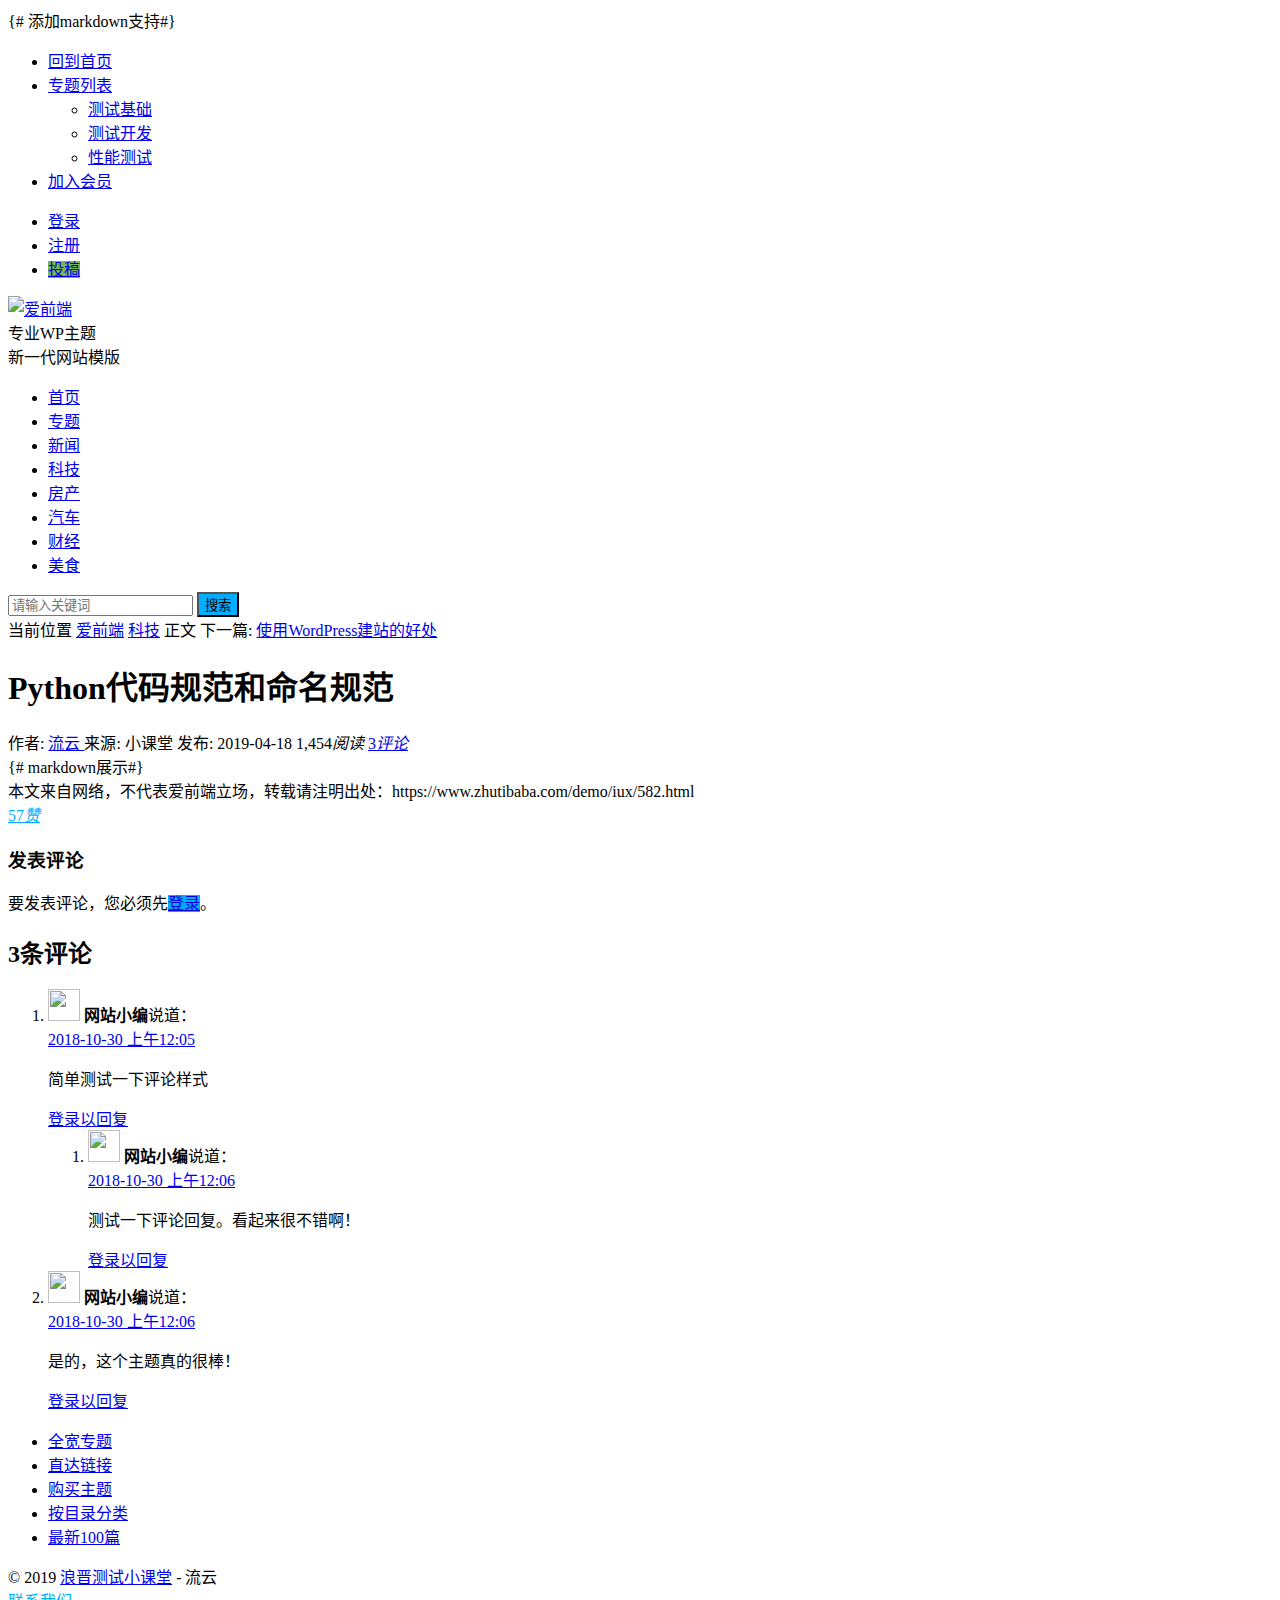
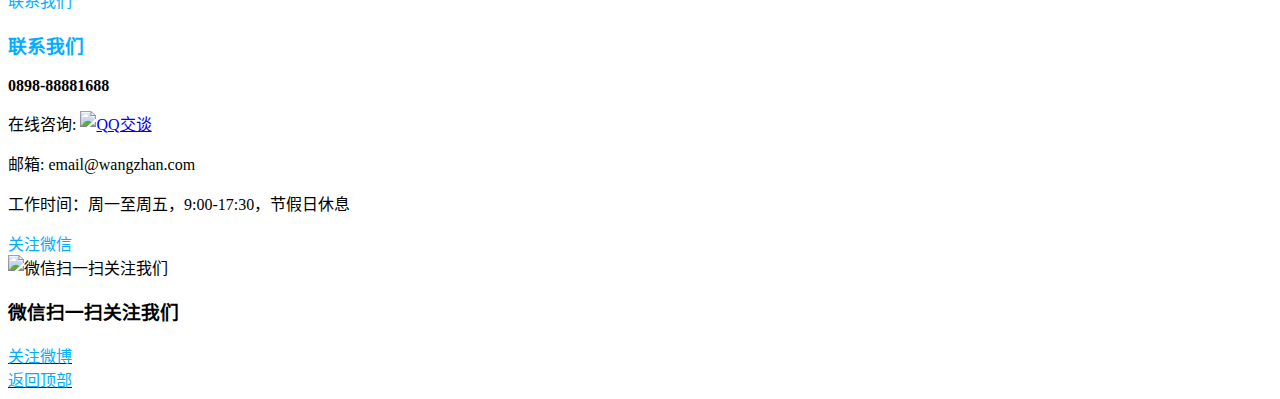
==== commit b9664d05: "添加md" ====
--- a/app/templates/articleDetails.html
+++ b/app/templates/articleDetails.html
@@ -85,11 +85,17 @@
     <link rel="stylesheet" id="flaticon-style-css" href="./static/css/flaticon.css" type="text/css" media="all">
     <link rel="stylesheet" id="iux-responsive-style-css" href="./static/css/responsive.css" type="text/css" media="all">
     <link rel="stylesheet" id="wsocial-css" href="./static/css/social.css" type="text/css" media="all">
+
+    {#    添加markdown支持#}
+    <link rel="stylesheet" href="./static/editormd/css/editormd.css"/>
+
+
     <script type="text/javascript" src="./static/js/common/jquery.js"></script>
     <style type="text/css" abt="234"></style>
     <script type="text/javascript" src="./static/js/common/jquery-migrate.min.js"></script>
     <script type="text/javascript" src="./static/js/common/jquery.cookie.js"></script>
     <script type="text/javascript" src="./static/js/common/jquery.parsley.min.js"></script>
+
     <script type="text/javascript">
         var usp_custom_field = "usp_custom_field";
         var usp_custom_checkbox = "usp_custom_checkbox";
@@ -99,6 +105,7 @@
         var usp_max_images = 1;
         var usp_parsley_error = "\u9a8c\u8bc1\u9519\u8bef";
     </script>
+
     <script type="text/javascript" src="./static/js/common/jquery.usp.core.js"></script>
     <script type="text/javascript">
         /* <![CDATA[ */
@@ -689,7 +696,7 @@
 
                         <header class="entry-header">
 
-                            <h1 class="entry-title">苹果新品iPhone 9即将发布 颜值和配置有惊喜</h1>
+                            <h1 class="entry-title">Python代码规范和命名规范</h1>
                             <div class="entry-meta">
 
 
@@ -697,17 +704,17 @@
 			作者:
 			<a href="https://www.zhutibaba.com/demo/iux/author/zhutibaba">
 
-				网站小编			</a>
+				流云			</a>
 
 		</span><!-- .entry-author -->
 
 
                                 <span class="entry-source">
-			来源: 新浪		</span><!-- .entry-date -->
+			来源: 小课堂		</span><!-- .entry-date -->
 
 
                                 <span class="entry-date">
-			发布: 2018-11-13		</span><!-- .entry-date -->
+			发布: 2019-04-18		</span><!-- .entry-date -->
 
 
                                 <span class="entry-views"><i class="flaticon-eye"></i> 1,454<em>阅读</em></span>
@@ -723,57 +730,131 @@
                         </header><!-- .entry-header -->
 
                         <div class="entry-content">
-                            <img width="780" height="456" src="./static/css/iphone9-780x456.jpg"
-                                 class="attachment-iux_single_thumb size-iux_single_thumb wp-post-image" alt=""
-                                 srcset="https://www.zhutibaba.com/demo/iux/wp-content/uploads/sites/13/2018/07/iphone9-780x456.jpg 780w, https://www.zhutibaba.com/demo/iux/wp-content/uploads/sites/13/2018/07/iphone9-600x350.jpg 600w, https://www.zhutibaba.com/demo/iux/wp-content/uploads/sites/13/2018/07/iphone9-190x110.jpg 190w"
-                                 sizes="(max-width: 780px) 100vw, 780px">
-
-                     <p>一、简介<br>Postman是一款非常流行的接口调试工具，测试人员可以轻松使用此工具创建接口测试。Postman比其他接口测试工具简单方便，功能更为强大。
-<p>二、安装</p>
-<ol>
-<li><p>Postman有chrome浏览器插件版本，你可以到chrome应用商店去下载安装。</p>
-</li><li><p>Postman提供了独立于chrome的浏览器的安装包，安装包支持MACOS、 Windows、Linux。</p>
-</li></ol>
-<p>推荐使用独立方式下载：<a href="https://www.getpostman.com/downloads/">https://www.getpostman.com/downloads/</a> 。</p>
-<p>独立安装包下载<br>三、简单使用
-<ol>
-<li><p>Get方法，以天气接口为栗子</p>
-<ul>
-<li><p>HTTP方法选择：GET</p>
-</li><li><p>HTTP的URL输入：<a href="http://www.weather.com.cn/data/sk/101010100.html">http://www.weather.com.cn/data/sk/101010100.html</a></p>
-</li><li><p>点击Send按钮</p>
-</li></ul>
-</li></ol>
-<p>请求及响应信息<br>响应信息：
-<pre><code>- HTTP状态码，200表示请求成功
-
-- Time为请求消耗时间：41毫秒
-
-- Size为响应内容大小：555字节
-
-- 响应内容为JSON字符串，表示当前北京市的天气状况。
-</code></pre><ol>
-<li><p>POST方法之form-data</p>
-<ul>
-<li><p>HTTP方法选择：POST</p>
-</li><li><p>HTTP的URL输入：<a href="http://ljtest.itblacklist.top/userLogin">http://ljtest.itblacklist.top/userLogin</a></p>
-</li><li><p>选择参数格式：form-data</p>
-</li><li><p>输入参数如下图</p>
-</li><li><p>点击Send按钮</p>
-</li></ul>
-</li></ol>
-<p>请求及响应信息</p>
-<ol>
-<li><p>POST方法之json</p>
-<ul>
-<li><p>HTTP方法选择：POST</p>
-</li><li><p>HTTP的URL输入：<a href="http://ljtest.itblacklist.top/userLoginByJson">http://ljtest.itblacklist.top/userLoginByJson</a></p>
-</li><li><p>选择参数格式为：raw -&gt; JSON（application/json）</p>
-</li><li><p>输出参数 {“username”:”ljtest”, “password”:”ljtest”, “captcha”:”9527”}</p>
-</li><li><p>点击Send按钮</p>
-</li></ul>
-</li></ol>
-<p>请求及响应信息</p>
+
+                            {# markdown展示#}
+
+                            <div id="test-editormd-view">
+                                <textarea style="display:none;"
+                                          name="test-editormd-markdown-doc">
+
+# 测试环境
+* Windows 10
+* JDK 1.8以上
+* Python3.6以上
+* Pytest任意脚本
+
+***
+
+# 一、安装allure-pytest插件
+```
+pip install allure-pytest
+```
+
+***
+# 二、运行pytest并生成allure测试报告
+```
+    pytest -q xxxx.py --alluredir=./report
+```
+
+***
+# 三、安装Allure-commandline
+
+- 下载并解压
+```
+下载链接：https://dl.bintray.com/qameta/maven/io/qameta/allure/allure-commandline/2.10.0/allure-commandline-2.10.0.zip
+```
+- 将allure的bin目录添加到path目录中
+
+
+***
+# 四、安装并配置Jenkins
+```
+传送门：https://www.jianshu.com/p/575274af1700
+```
+
+***
+# 五、在jenkins上安装Allure插件
+```
+    系统设置 > 插件管理 > Available > 搜索Allure并安装
+```
+
+***
+# 六、在Jenkins上配置Allure Commandline
+
+```
+    系统设置 > 全局工具配置 > Allure Commandline > 新增 Allure Commandline
+
+    1. 别名：allure
+    2. 版本：选择下载的Allure Commandline版本
+    3. 点击应用
+
+```
+
+
+***
+# 七、配置自动化执行项目
+
+- 1.新建任务
+```
+    新建任务 > 构建一个自由风格的项目 > 确定
+```
+
+- 2.使用自定义空间
+```
+    General > 高级 > 使用自定义的工作空间 > 目录：D:\05 代码\小课堂\PytestTests（pytest脚本所在目录）
+
+```
+
+- 3.在构建中输入pytest执行代码
+```
+call pytest -s -q 01_pytest.py --alluredir ./allure_result
+exit 0
+
+```
+
+- 4.在构建后操作
+```
+在以下输入框中输入：
+
+    * Path中输入：allure_result
+    * 高级>Report path:allure_report
+```
+
+- 5.点击应用
+
+***
+# 八、重启tomcat
+
+
+***
+# 九、构建项目
+
+***
+
+
+
+                                </textarea>
+                            </div>
+                            <script src="./static/editormd/examples/js/jquery.min.js"></script>
+                            <script src="./static/editormd/lib/marked.min.js"></script>
+                            <script src="./static/editormd/lib/prettify.min.js"></script>
+                            <script src="./static/editormd/lib/raphael.min.js"></script>
+                            <script src="./static/editormd/lib/underscore.min.js"></script>
+                            <script src="./static/editormd/lib/sequence-diagram.min.js"></script>
+                            <script src="./static/editormd/lib/flowchart.min.js"></script>
+                            <script src="./static/editormd/lib/jquery.flowchart.min.js"></script>
+                            <script src="./static/editormd/editormd.js"></script>
+                            <script type="text/javascript">
+                                testEditormdView2 = editormd.markdownToHTML("test-editormd-view", {
+                                    htmlDecode: "style,script,iframe",  // you can filter tags decode
+                                    emoji: true,
+                                    taskList: true,
+                                    tex: true,  // 默认不解析
+                                    flowChart: true,  // 默认不解析
+                                    sequenceDiagram: true,  // 默认不解析
+                                });
+                            </script>
+
 
                         </div><!-- .entry-content -->
 
@@ -1048,17 +1129,7 @@
 <script type="text/javascript" src="./static/js/common/jquery.custom.js"></script>
 <script type="text/javascript" src="./static/js/common/comment-reply.min.js"></script>
 <script type="text/javascript" src="./static/js/common/wp-embed.min.js"></script>
-<script type="text/javascript">if (jQuery) {
-    jQuery(function ($) {
-        $.ajax({
-            url: 'https://www.zhutibaba.com/demo/iux/wp-admin/admin-ajax.php?action=xunhuweb_cron',
-            type: 'post',
-            timeout: 60 * 1000,
-            async: true,
-            cache: false
-        });
-    });
-}</script>
+
 <div id="wsocial-dialog-login" style="display: none; position: fixed; z-index: 999; top: 89px; left: 482px;">
     <div class="xh-cover"></div>
     <div class="xh-regbox xh-window">
@@ -1240,7 +1311,7 @@
             "bdSize": "16"
         }, "share": {}
     };
-    with (document) 0[(getElementsByTagName('head')[0] || body).appendChild(createElement('script')).src = '/static/api/js/share.js?v=89860593.js?cdnversion=' + ~(-new Date() / 36e5)];
+    with (document) 0[(getElementsByTagName('head')[0] || body).appendChild(createElement('script')).src = '/static/js/common/share.js?v=89860593.js?cdnversion=' + ~(-new Date() / 36e5)];
 </script>
 
 
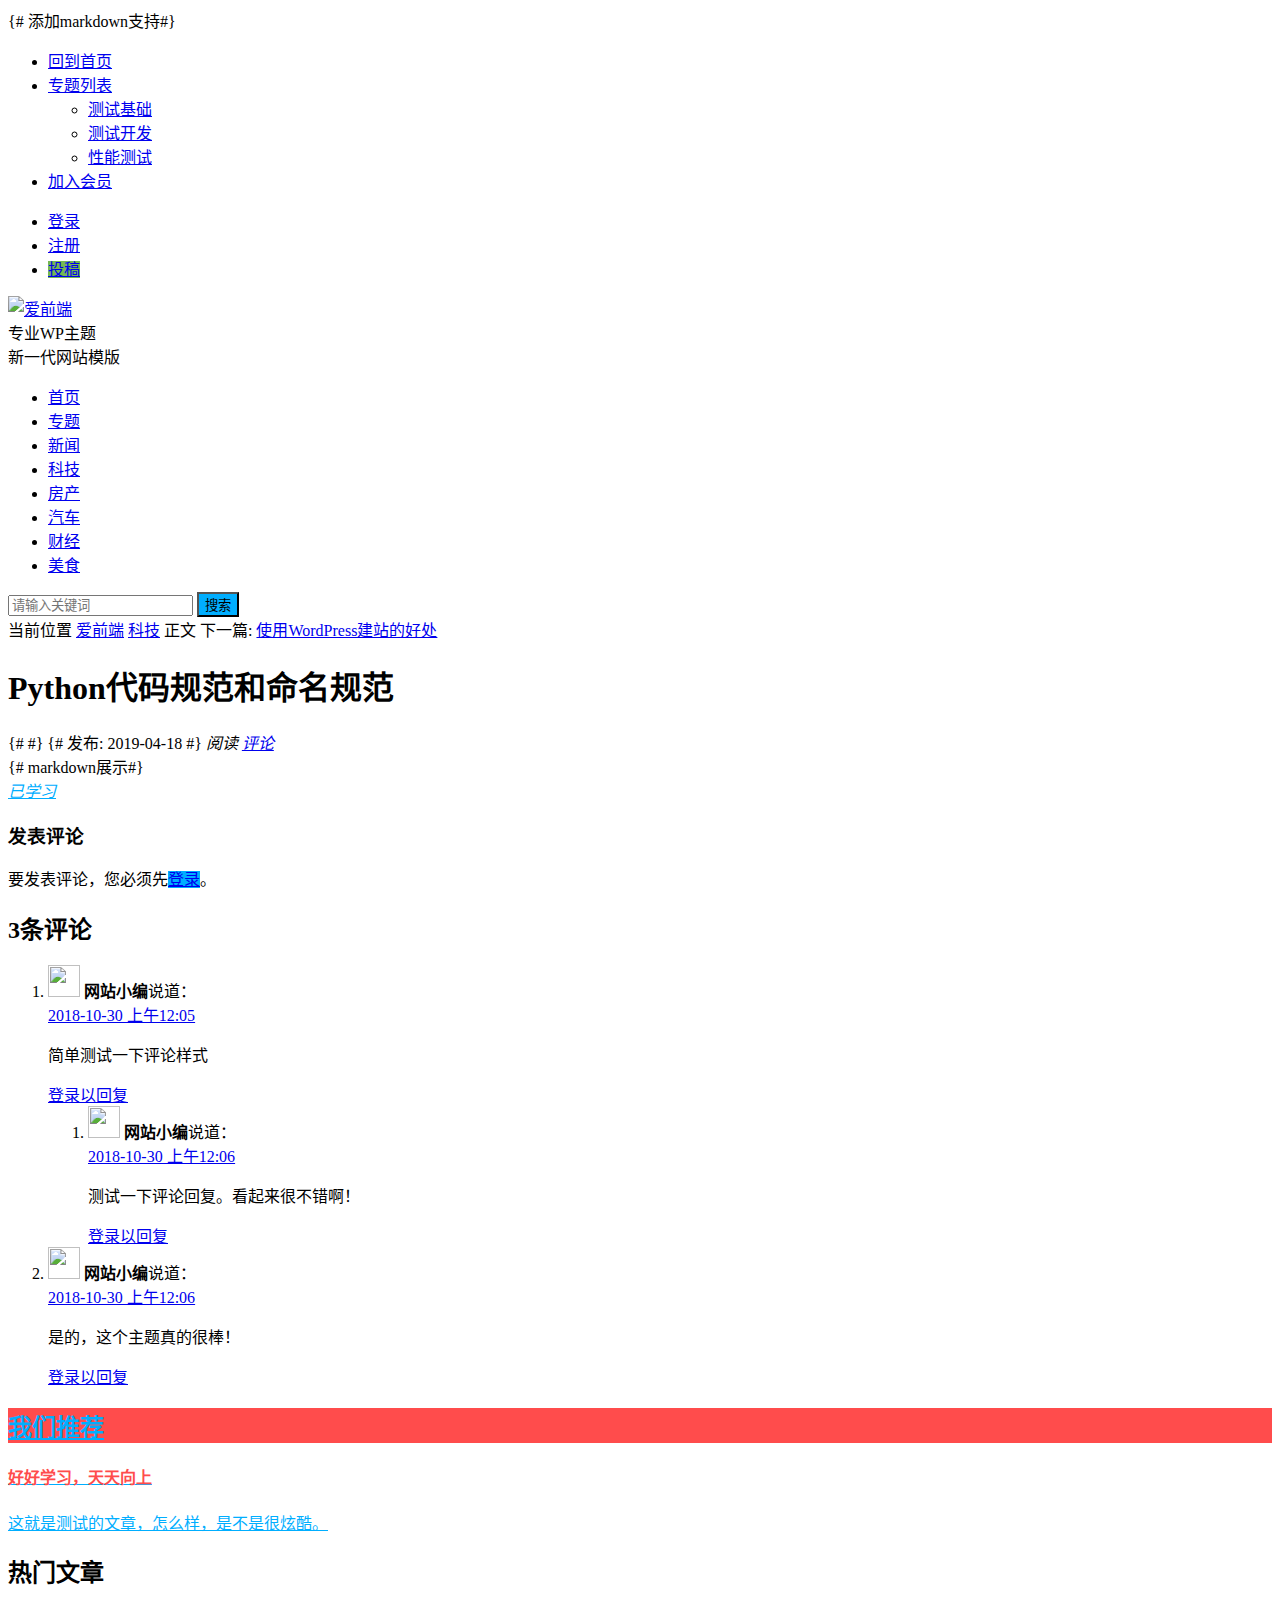
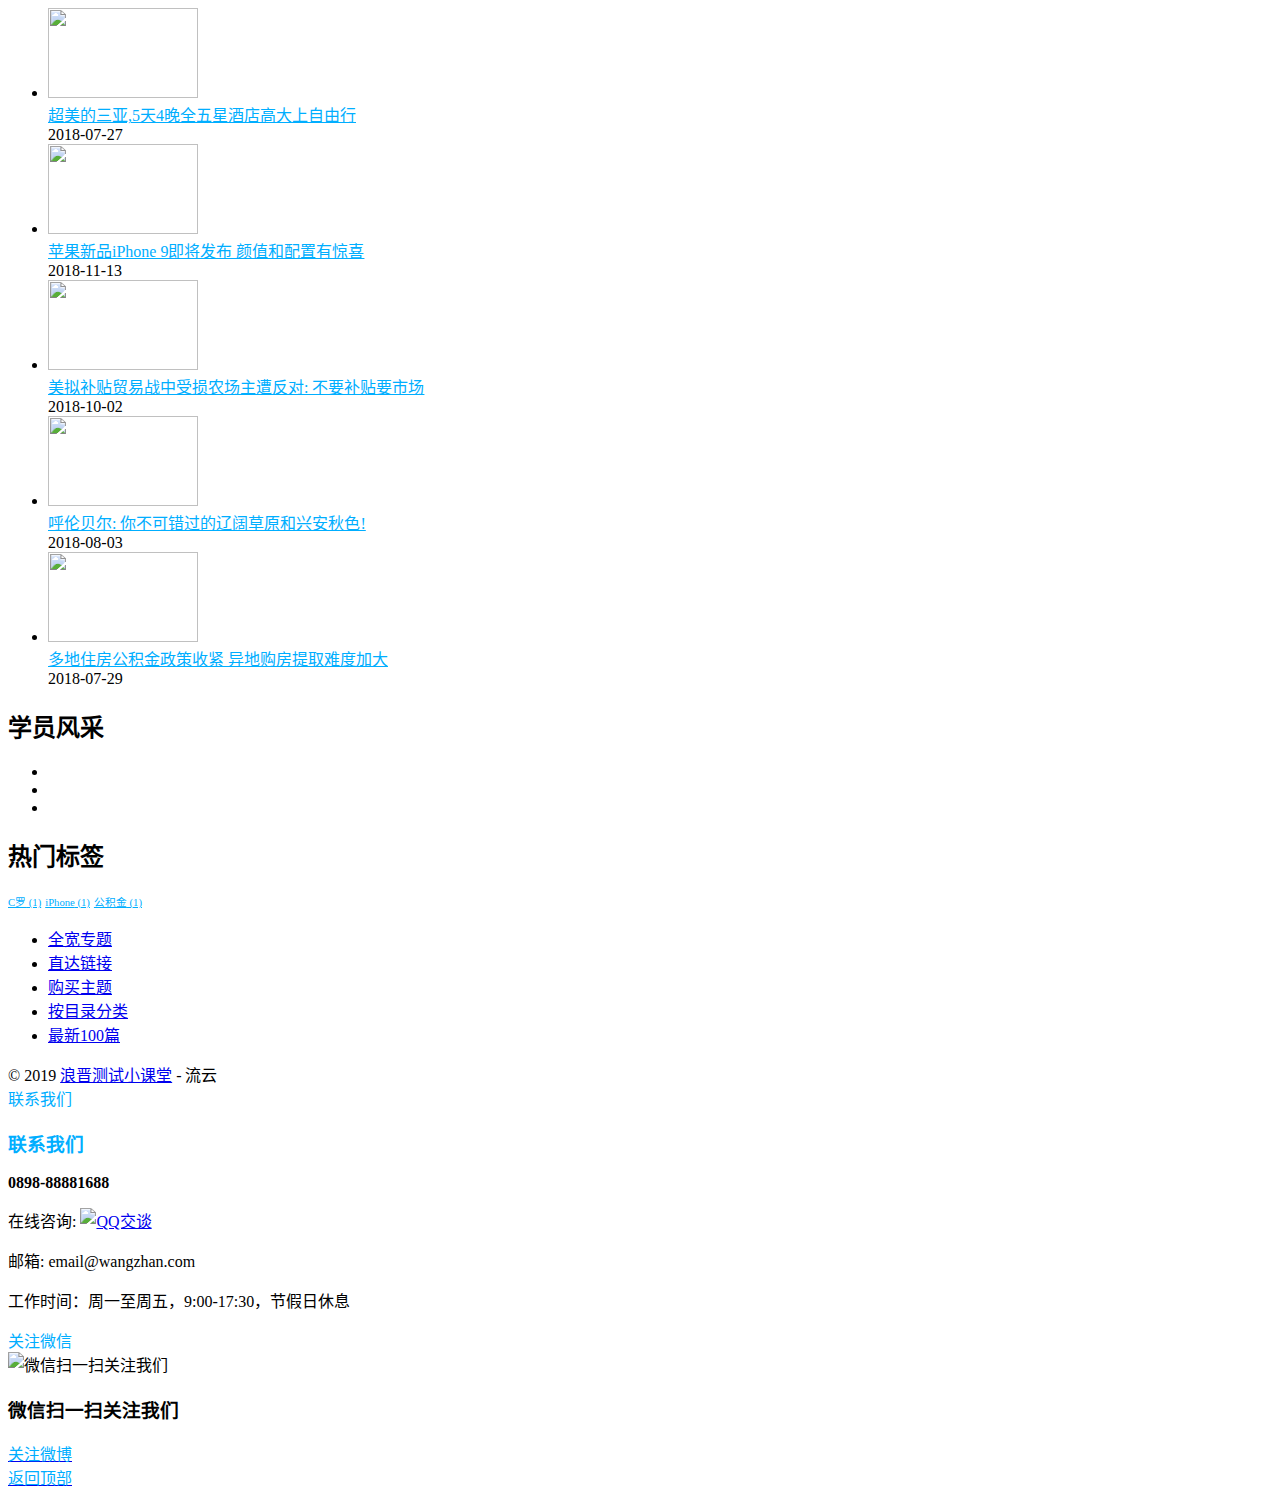
==== commit 87e0e848: "完成文章显示" ====
--- a/app/templates/articleDetails.html
+++ b/app/templates/articleDetails.html
@@ -13,6 +13,16 @@
     <meta name="robots" content="noindex,follow">
     <link rel="dns-prefetch" href="https://s.w.org/">
 
+
+    <script src="https://cdn.bootcss.com/jquery/3.2.1/jquery.min.js"></script>
+    <script type="text/javascript" src="https://cdn.bootcss.com/bootstrap/3.3.7/js/bootstrap.min.js"
+            integrity="sha384-Tc5IQib027qvyjSMfHjOMaLkfuWVxZxUPnCJA7l2mCWNIpG9mGCD8wGNIcPD7Txa"
+            crossorigin="anonymous"></script>
+    <script type='text/javascript' src='./static/js/common/jquery.js?ver=1.12.4'></script>
+    <script type='text/javascript' src='./static/js/common/jquery-migrate.min.js?ver=1.4.1'></script>
+    <script type='text/javascript' src='./static/js/common/jquery.cookie.js?ver=20180822'></script>
+    <script type='text/javascript' src='./static/js/common/jquery.parsley.min.js?ver=20180822'></script>
+    <script type='text/javascript' src='./static/js/user/articleDetails.js'></script>
     <script src="./static/js/common/hm.js"></script>
     <script type="text/javascript">
         window._wpemojiSettings = {
@@ -700,31 +710,16 @@
                             <div class="entry-meta">
 
 
-		<span class="entry-author">
-			作者:
-			<a href="https://www.zhutibaba.com/demo/iux/author/zhutibaba">
-
-				流云			</a>
-
-		</span><!-- .entry-author -->
-
-
-                                <span class="entry-source">
-			来源: 小课堂		</span><!-- .entry-date -->
-
-
-                                <span class="entry-date">
-			发布: 2019-04-18		</span><!-- .entry-date -->
-
-
-                                <span class="entry-views"><i class="flaticon-eye"></i> 1,454<em>阅读</em></span>
-
-
-                                <span class="entry-comment"><a
-                                        href="https://www.zhutibaba.com/demo/iux/582.html#comments"
+{#                            <span class="entry-author" id="author"></span><!-- .entry-author -->#}
+{#                            <span class="entry-date" id="createtime">发布: 2019-04-18 </span><!-- .entry-date -->#}
+                            <span class="entry-date" id="level"></span><!-- .entry-date -->
+                            <span class="entry-date" id="duration"></span><!-- .entry-date -->
+                            <span class="entry-source" id="source"></span><!-- .entry-date -->
+                            <span class="entry-views"><i class="flaticon-eye"></i> <span id="readcount"></span><em>阅读</em></span>
+                            <span class="entry-comment"><a
+                                        href="#comments"
                                         class="comments-link"><i
-                                        class="flaticon-chat-comment-oval-speech-bubble-with-text-lines"></i> 3<em>评论</em></a></span>
-
+                                        class="flaticon-chat-comment-oval-speech-bubble-with-text-lines"></i> <span id="commentcount"></span><em>评论</em></a></span>
                             </div><!-- .entry-meta -->
 
                         </header><!-- .entry-header -->
@@ -734,133 +729,15 @@
                             {# markdown展示#}
 
                             <div id="test-editormd-view">
-                                <textarea style="display:none;"
-                                          name="test-editormd-markdown-doc">
-
-# 测试环境
-* Windows 10
-* JDK 1.8以上
-* Python3.6以上
-* Pytest任意脚本
-
-***
-
-# 一、安装allure-pytest插件
-```
-pip install allure-pytest
-```
-
-***
-# 二、运行pytest并生成allure测试报告
-```
-    pytest -q xxxx.py --alluredir=./report
-```
-
-***
-# 三、安装Allure-commandline
-
-- 下载并解压
-```
-下载链接：https://dl.bintray.com/qameta/maven/io/qameta/allure/allure-commandline/2.10.0/allure-commandline-2.10.0.zip
-```
-- 将allure的bin目录添加到path目录中
-
-
-***
-# 四、安装并配置Jenkins
-```
-传送门：https://www.jianshu.com/p/575274af1700
-```
-
-***
-# 五、在jenkins上安装Allure插件
-```
-    系统设置 > 插件管理 > Available > 搜索Allure并安装
-```
-
-***
-# 六、在Jenkins上配置Allure Commandline
-
-```
-    系统设置 > 全局工具配置 > Allure Commandline > 新增 Allure Commandline
-
-    1. 别名：allure
-    2. 版本：选择下载的Allure Commandline版本
-    3. 点击应用
-
-```
-
-
-***
-# 七、配置自动化执行项目
-
-- 1.新建任务
-```
-    新建任务 > 构建一个自由风格的项目 > 确定
-```
-
-- 2.使用自定义空间
-```
-    General > 高级 > 使用自定义的工作空间 > 目录：D:\05 代码\小课堂\PytestTests（pytest脚本所在目录）
-
-```
-
-- 3.在构建中输入pytest执行代码
-```
-call pytest -s -q 01_pytest.py --alluredir ./allure_result
-exit 0
-
-```
-
-- 4.在构建后操作
-```
-在以下输入框中输入：
-
-    * Path中输入：allure_result
-    * 高级>Report path:allure_report
-```
-
-- 5.点击应用
-
-***
-# 八、重启tomcat
-
-
-***
-# 九、构建项目
-
-***
-
-
-
-                                </textarea>
+
                             </div>
-                            <script src="./static/editormd/examples/js/jquery.min.js"></script>
-                            <script src="./static/editormd/lib/marked.min.js"></script>
-                            <script src="./static/editormd/lib/prettify.min.js"></script>
-                            <script src="./static/editormd/lib/raphael.min.js"></script>
-                            <script src="./static/editormd/lib/underscore.min.js"></script>
-                            <script src="./static/editormd/lib/sequence-diagram.min.js"></script>
-                            <script src="./static/editormd/lib/flowchart.min.js"></script>
-                            <script src="./static/editormd/lib/jquery.flowchart.min.js"></script>
-                            <script src="./static/editormd/editormd.js"></script>
-                            <script type="text/javascript">
-                                testEditormdView2 = editormd.markdownToHTML("test-editormd-view", {
-                                    htmlDecode: "style,script,iframe",  // you can filter tags decode
-                                    emoji: true,
-                                    taskList: true,
-                                    tex: true,  // 默认不解析
-                                    flowChart: true,  // 默认不解析
-                                    sequenceDiagram: true,  // 默认不解析
-                                });
-                            </script>
 
 
                         </div><!-- .entry-content -->
 
 
                         <div class="single-credit">
-                            本文来自网络，不代表爱前端立场，转载请注明出处：https://www.zhutibaba.com/demo/iux/582.html
+                            <span  id="author"></span>
                         </div>
 
 
@@ -879,7 +756,7 @@
 					<span class="sl-wrapper"><a
                             href="https://www.zhutibaba.com/demo/iux/wp-admin/admin-ajax.php?action=process_simple_like&amp;post_id=582&amp;nonce=04e3d97603&amp;is_comment=0&amp;disabled=true"
                             class="sl-button sl-button-582" data-nonce="04e3d97603" data-post-id="582"
-                            data-iscomment="0" title="点赞这篇文章"><span class="sl-count"><i class="fa fa-thumbs-o-up"></i> 57<em>赞</em></span></a><span
+                            data-iscomment="0" title="已学习过的人数"><span class="sl-count"><i class="fa fa-heart-o"></i> <span id="studycount"></span> <em>已学习</em></span></a><span
                             class="sl-loader"></span></span>				</span><!-- .entry-like -->
                             </div>
 
@@ -1009,6 +886,102 @@
             </div><!-- .content-wrapper -->
 
         </div><!-- #primary -->
+
+
+        <aside id="secondary" class="widget-area sidebar">
+            <div class="sidebar__inner">
+                <div id="iux-custom-text-2" class="widget widget_custom_text custom-text-widget"><a class="widget-link"
+                                                                                                    href="#"
+                                                                                                    target="_blank"><h2
+                        class="widget-title">我们推荐</h2><h4>好好学习，天天向上</h4>
+                    <div class="custom-text">这就是测试的文章，怎么样，是不是很炫酷。</div>
+                </a></div>
+                <div id="iux-views-2" class="widget widget-iux-views widget_posts_thumbnail"><h2 class="widget-title">
+                    热门文章</h2>
+                    <ul>
+                        <li class="clear"><a href="https://www.zhutibaba.com/demo/iux/294.html" rel="bookmark">
+                            <div class="thumbnail-wrap"><img width="150" height="90"
+                                                             src="https://www.zhutibaba.com/demo/iux/wp-content/uploads/sites/13/2018/07/g17-150x90.jpg"
+                                                             class="attachment-iux_widget_thumb size-iux_widget_thumb wp-post-image"
+                                                             alt=""/></div>
+                        </a>
+                            <div class="entry-wrap"><a href="https://www.zhutibaba.com/demo/iux/294.html"
+                                                       rel="bookmark">超美的三亚,5天4晚全五星酒店高大上自由行</a>
+                                <div class="entry-meta">2018-07-27</div>
+                            </div>
+                        </li>
+                        <li class="clear"><a href="https://www.zhutibaba.com/demo/iux/582.html" rel="bookmark">
+                            <div class="thumbnail-wrap"><img width="150" height="90"
+                                                             src="https://www.zhutibaba.com/demo/iux/wp-content/uploads/sites/13/2018/07/iphone9-150x90.jpg"
+                                                             class="attachment-iux_widget_thumb size-iux_widget_thumb wp-post-image"
+                                                             alt=""/></div>
+                        </a>
+                            <div class="entry-wrap"><a href="https://www.zhutibaba.com/demo/iux/582.html"
+                                                       rel="bookmark">苹果新品iPhone 9即将发布 颜值和配置有惊喜</a>
+                                <div class="entry-meta">2018-11-13</div>
+                            </div>
+                        </li>
+                        <li class="clear"><a href="https://www.zhutibaba.com/demo/iux/375.html" rel="bookmark">
+                            <div class="thumbnail-wrap"><img width="150" height="90"
+                                                             src="https://www.zhutibaba.com/demo/iux/wp-content/uploads/sites/13/2018/10/p2-150x90.jpeg"
+                                                             class="attachment-iux_widget_thumb size-iux_widget_thumb wp-post-image"
+                                                             alt=""/></div>
+                        </a>
+                            <div class="entry-wrap"><a href="https://www.zhutibaba.com/demo/iux/375.html"
+                                                       rel="bookmark">美拟补贴贸易战中受损农场主遭反对: 不要补贴要市场</a>
+                                <div class="entry-meta">2018-10-02</div>
+                            </div>
+                        </li>
+                        <li class="clear"><a href="https://www.zhutibaba.com/demo/iux/176.html" rel="bookmark">
+                            <div class="thumbnail-wrap"><img width="150" height="90"
+                                                             src="https://www.zhutibaba.com/demo/iux/wp-content/uploads/sites/13/2018/07/g8-150x90.jpg"
+                                                             class="attachment-iux_widget_thumb size-iux_widget_thumb wp-post-image"
+                                                             alt=""/></div>
+                        </a>
+                            <div class="entry-wrap"><a href="https://www.zhutibaba.com/demo/iux/176.html"
+                                                       rel="bookmark">呼伦贝尔: 你不可错过的辽阔草原和兴安秋色!</a>
+                                <div class="entry-meta">2018-08-03</div>
+                            </div>
+                        </li>
+                        <li class="clear"><a href="https://www.zhutibaba.com/demo/iux/560.html" rel="bookmark">
+                            <div class="thumbnail-wrap"><img width="150" height="90"
+                                                             src="https://www.zhutibaba.com/demo/iux/wp-content/uploads/sites/13/2018/07/b47-150x90.png"
+                                                             class="attachment-iux_widget_thumb size-iux_widget_thumb wp-post-image"
+                                                             alt=""/></div>
+                        </a>
+                            <div class="entry-wrap"><a href="https://www.zhutibaba.com/demo/iux/560.html"
+                                                       rel="bookmark">多地住房公积金政策收紧 异地购房提取难度加大</a>
+                                <div class="entry-meta">2018-07-29</div>
+                            </div>
+                        </li>
+                    </ul>
+                </div>
+                <div id="media_gallery-2" class="widget widget_media_gallery"><h2 class="widget-title">学员风采</h2>
+                    <ul class="gallery-slider">
+                        <li><img
+                                src='https://www.zhutibaba.com/demo/iux/wp-content/uploads/sites/13/2018/08/sticky6-780x460.jpeg'
+                                alt=""/></li>
+                        <li><img
+                                src='https://www.zhutibaba.com/demo/iux/wp-content/uploads/sites/13/2018/08/sticky4-780x460.jpeg'
+                                alt=""/></li>
+                        <li><img
+                                src='https://www.zhutibaba.com/demo/iux/wp-content/uploads/sites/13/2018/08/featured1-780x460.jpeg'
+                                alt=""/></li>
+                    </ul>
+                </div>
+                <div id="tag_cloud-2" class="widget widget_tag_cloud"><h2 class="widget-title">热门标签</h2>
+                    <div class="tagcloud"><a href="https://www.zhutibaba.com/demo/iux/tag/c%e7%bd%97"
+                                             class="tag-cloud-link tag-link-11 tag-link-position-1"
+                                             style="font-size: 8pt;" aria-label="C罗 (1个项目)">C罗<span
+                            class="tag-link-count"> (1)</span></a>
+                        <a href="#" class="tag-cloud-link tag-link-13 tag-link-position-3" style="font-size: 8pt;"
+                           aria-label="iPhone (1个项目)">iPhone<span class="tag-link-count"> (1)</span></a>
+                        <a href="#" class="tag-cloud-link tag-link-17 tag-link-position-8" style="font-size: 8pt;"
+                           aria-label="公积金 (1个项目)">公积金<span class="tag-link-count"> (1)</span></a>
+                    </div>
+                </div><!-- .sidebar__inner -->
+        </aside><!-- #secondary -->
+
 
     </div><!-- #content .site-content -->
 
@@ -1111,6 +1084,8 @@
         </a>
     </div>
 </div><!-- .bottom-right -->
+
+<input type="hidden" value="{{ aid }}" id="aid"/>
 
 <script>
     var _hmt = _hmt || [];
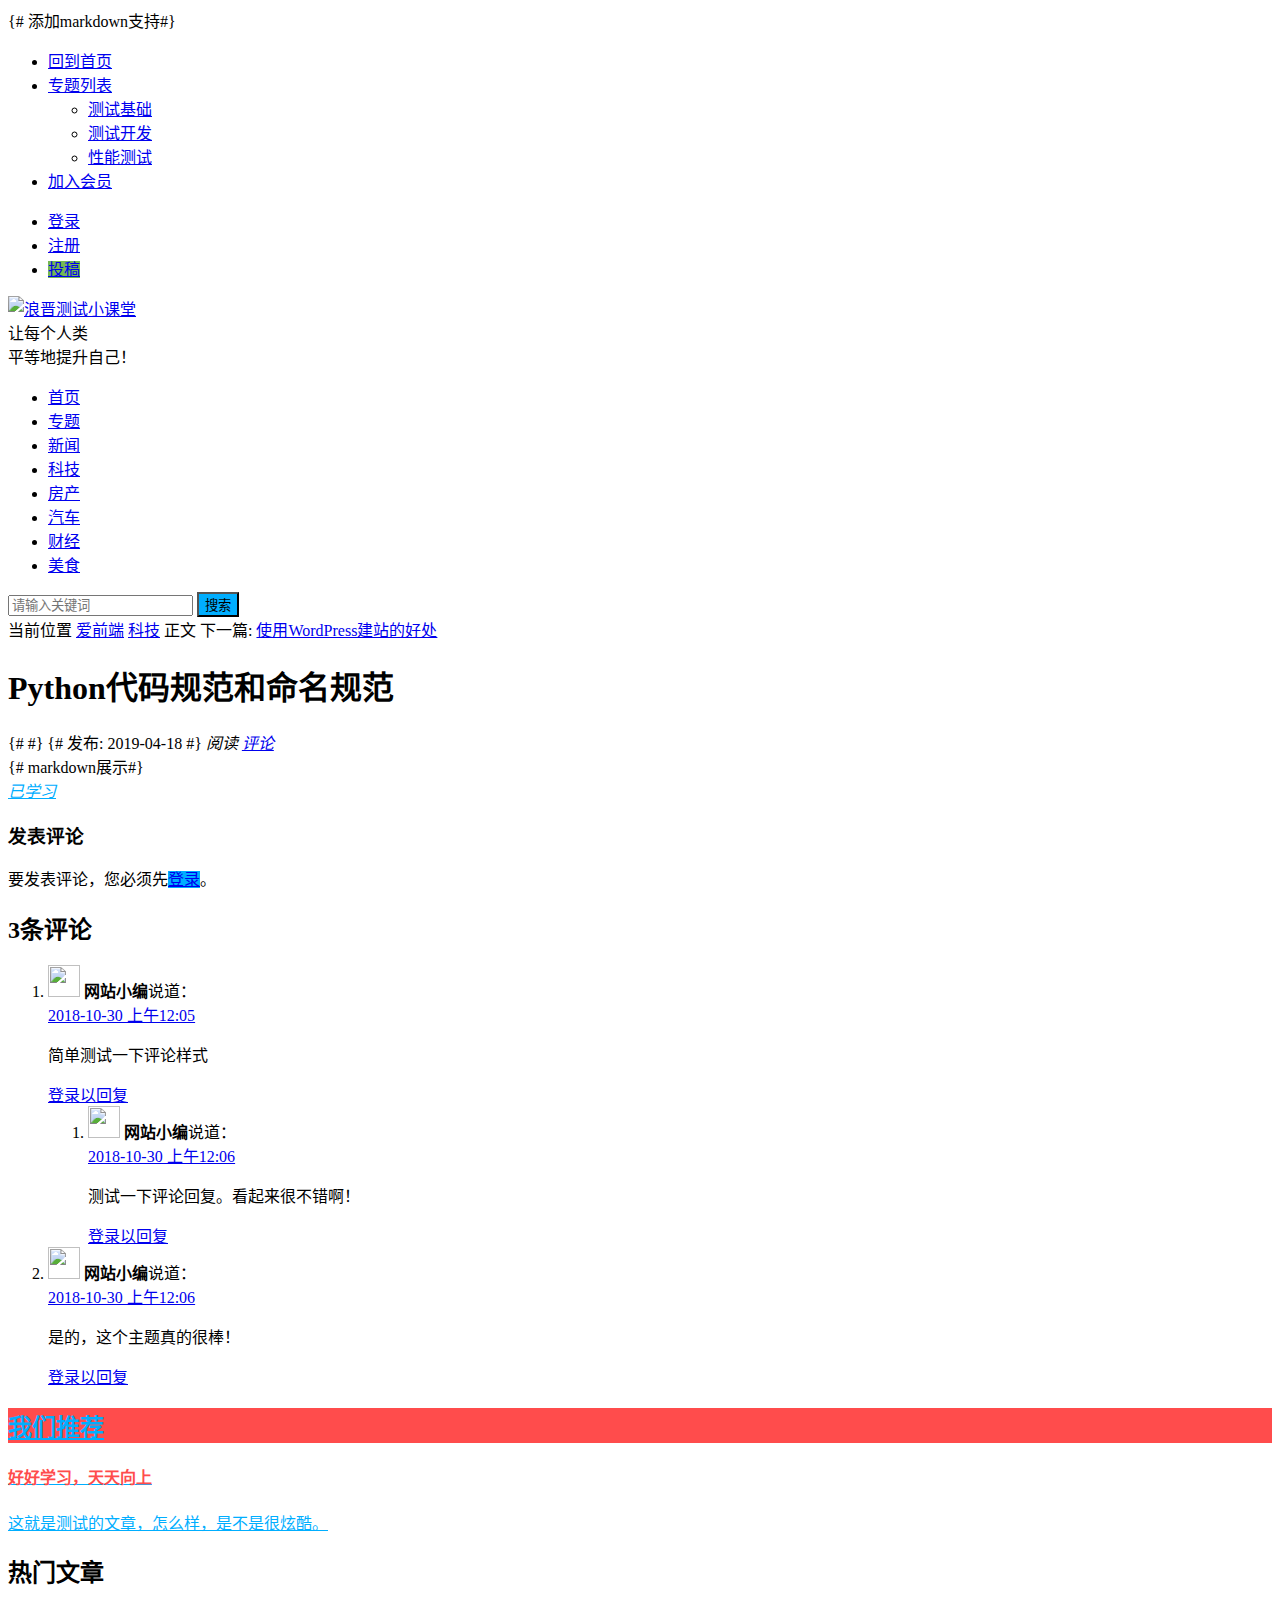
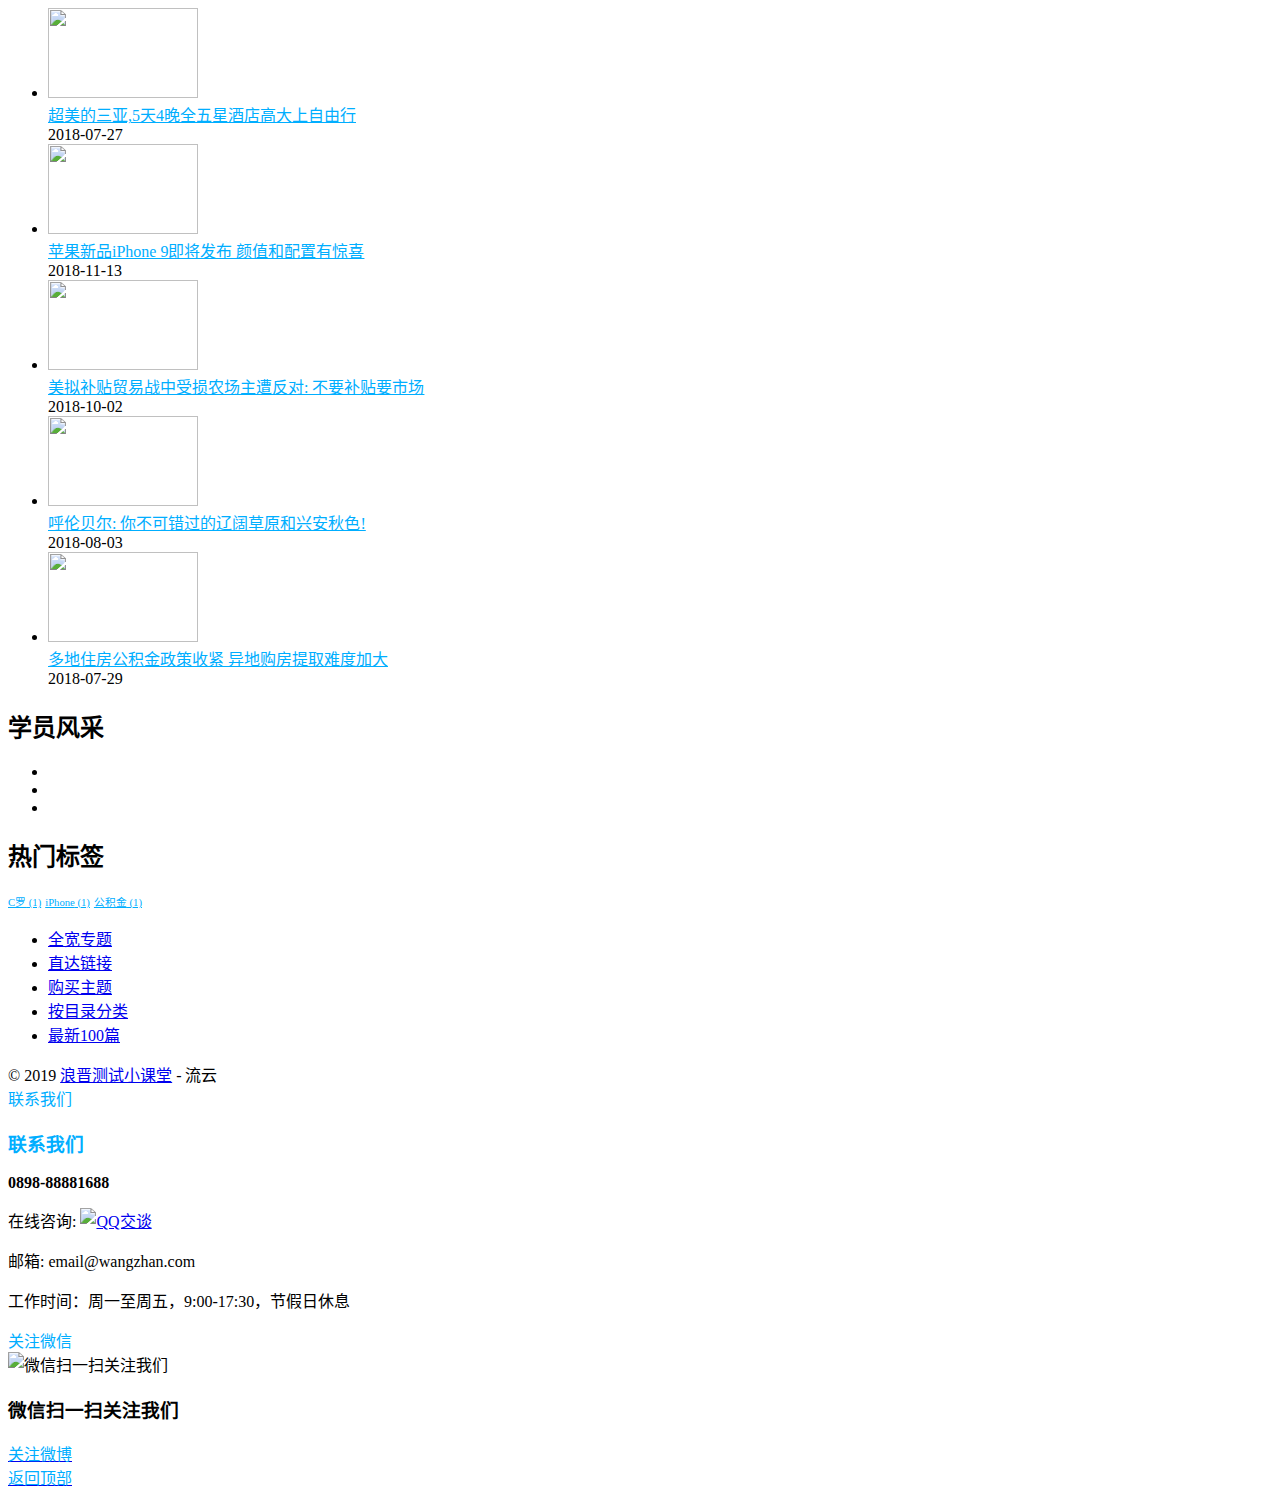
==== commit bccadadd: "修改主页若干ccs问题" ====
--- a/app/templates/articleDetails.html
+++ b/app/templates/articleDetails.html
@@ -476,7 +476,7 @@
                 <div class="menu-top-container">
                     <ul id="top-menu" class="sf-menu">
                         <li id="menu-item-830"
-                            class="menu-item menu-item-type-custom menu-item-object-custom menu-item-830"><a href="#">回到首页</a>
+                            class="menu-item menu-item-type-custom menu-item-object-custom menu-item-830"><a href="/">回到首页</a>
                         </li>
                         <li id="menu-item-829"
                             class="menu-item menu-item-type-post_type menu-item-object-page menu-item-has-children menu-item-829">
@@ -536,14 +536,14 @@
 
                 <div id="logo">
                     <span class="helper"></span>
-                    <a href="https://www.zhutibaba.com/demo/iux/" class="custom-logo-link" rel="home"
+                    <a href="/" class="custom-logo-link" rel="home"
                        itemprop="url"><img width="240" height="110" src="./static/imgs/logo.png" class="custom-logo"
-                                           alt="爱前端" itemprop="logo"></a></div><!-- #logo -->
+                                           alt="浪晋测试小课堂" itemprop="logo"></a></div><!-- #logo -->
 
 
                 <div class="site-desc">
-                    <div class="line1 has-line2">专业WP主题</div>
-                    <div class="line2">新一代网站模版</div>
+                    <div class="line1 has-line2">让每个人类</div>
+                    <div class="line2">平等地提升自己！</div>
                 </div><!-- .site-desc -->
 
             </div><!-- .site-branding -->
@@ -956,6 +956,8 @@
                         </li>
                     </ul>
                 </div>
+
+
                 <div id="media_gallery-2" class="widget widget_media_gallery"><h2 class="widget-title">学员风采</h2>
                     <ul class="gallery-slider">
                         <li><img
@@ -969,6 +971,8 @@
                                 alt=""/></li>
                     </ul>
                 </div>
+
+
                 <div id="tag_cloud-2" class="widget widget_tag_cloud"><h2 class="widget-title">热门标签</h2>
                     <div class="tagcloud"><a href="https://www.zhutibaba.com/demo/iux/tag/c%e7%bd%97"
                                              class="tag-cloud-link tag-link-11 tag-link-position-1"
@@ -980,6 +984,7 @@
                            aria-label="公积金 (1个项目)">公积金<span class="tag-link-count"> (1)</span></a>
                     </div>
                 </div><!-- .sidebar__inner -->
+            </div>
         </aside><!-- #secondary -->
 
 
@@ -1343,7 +1348,6 @@
 
 
 <script src="./static/js/common/sticky-sidebar.min.js"></script>
-
 <script>
 
     (function ($) { //create closure so we can safely use $ as alias for jQuery
@@ -1353,10 +1357,12 @@
             "use strict";
             $(window).load(function () {
                 var stickySidebar = new StickySidebar('#secondary', {
-                    topSpacing: 20,
-                    bottomSpacing: 20,
-                    containerSelector: '.site_container',
-                    innerWrapperSelector: '.sidebar__inner'
+                    topSpacing: 80,
+                    bottomSpacing: 20
+
+                    {#,#}
+                    {#containerSelector: '.site_container',#}
+                    {#innerWrapperSelector: '.sidebar__inner'#}
                 });
             });
 
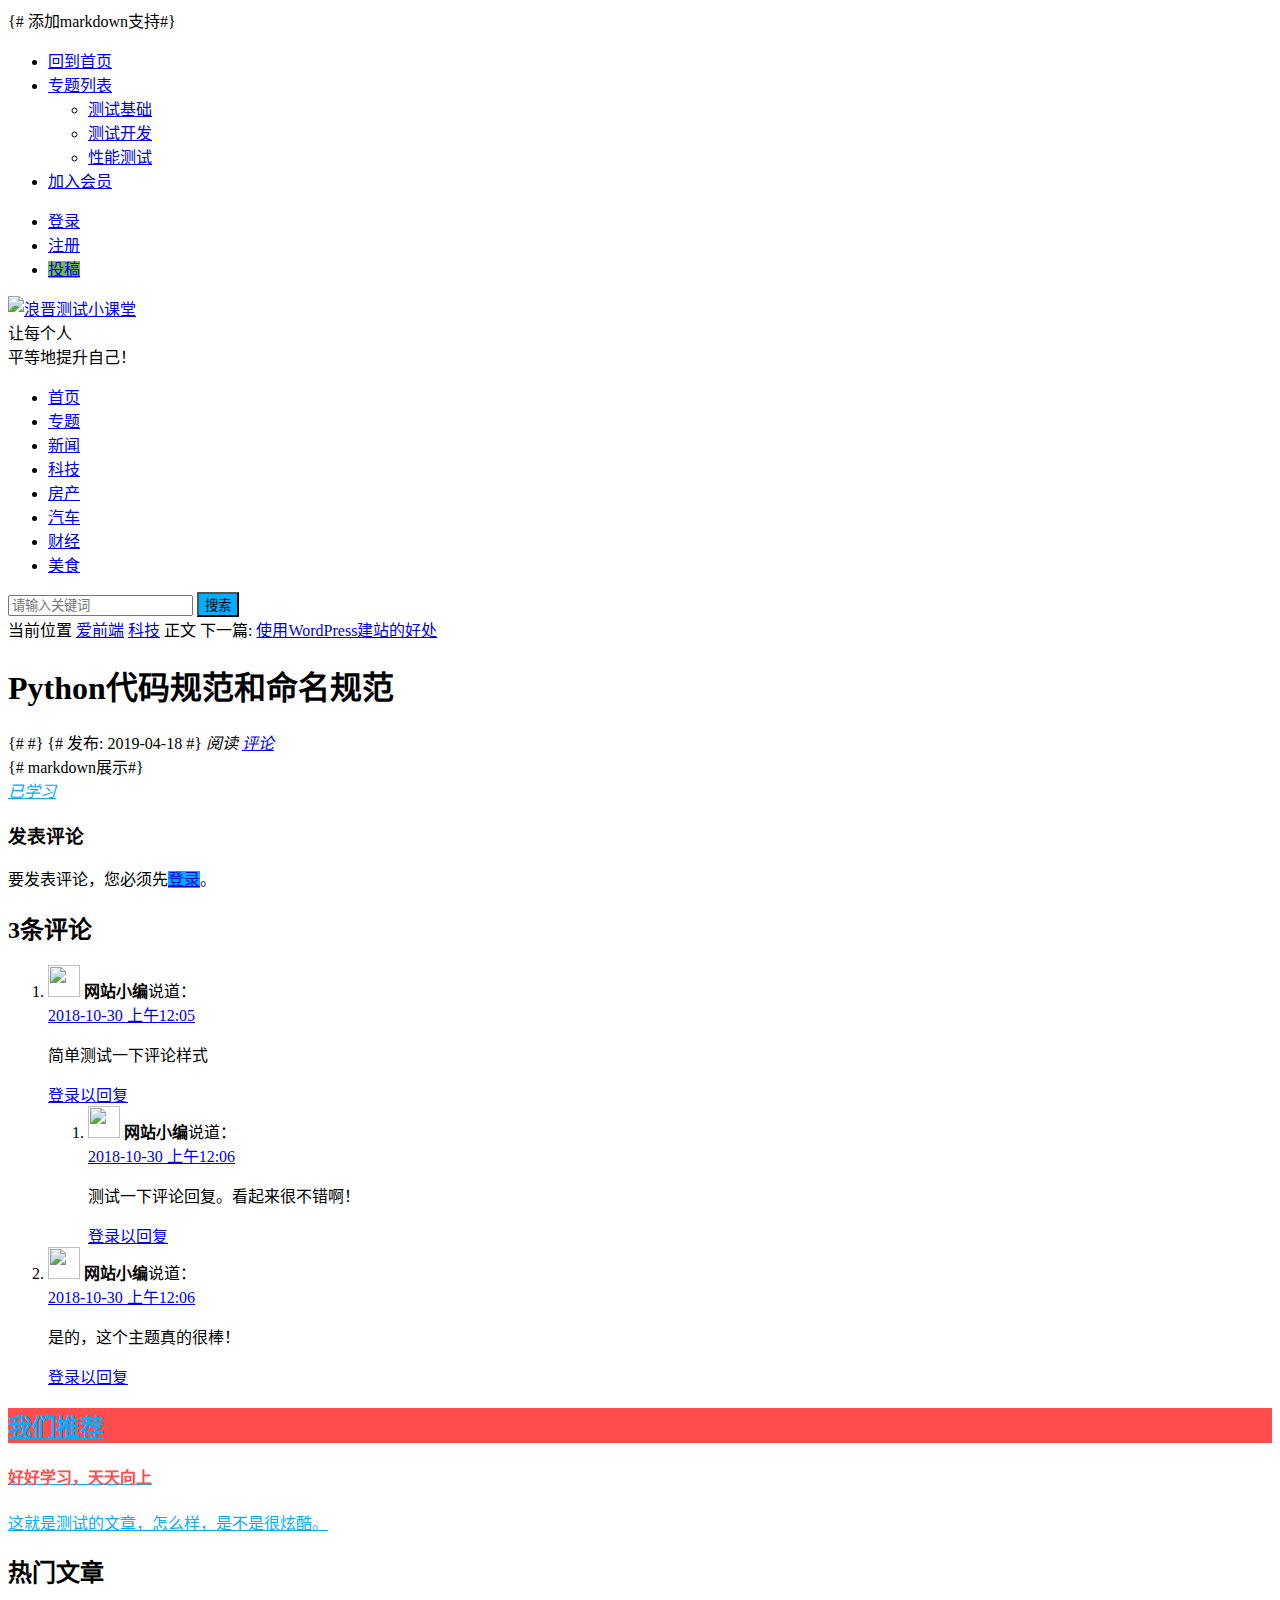
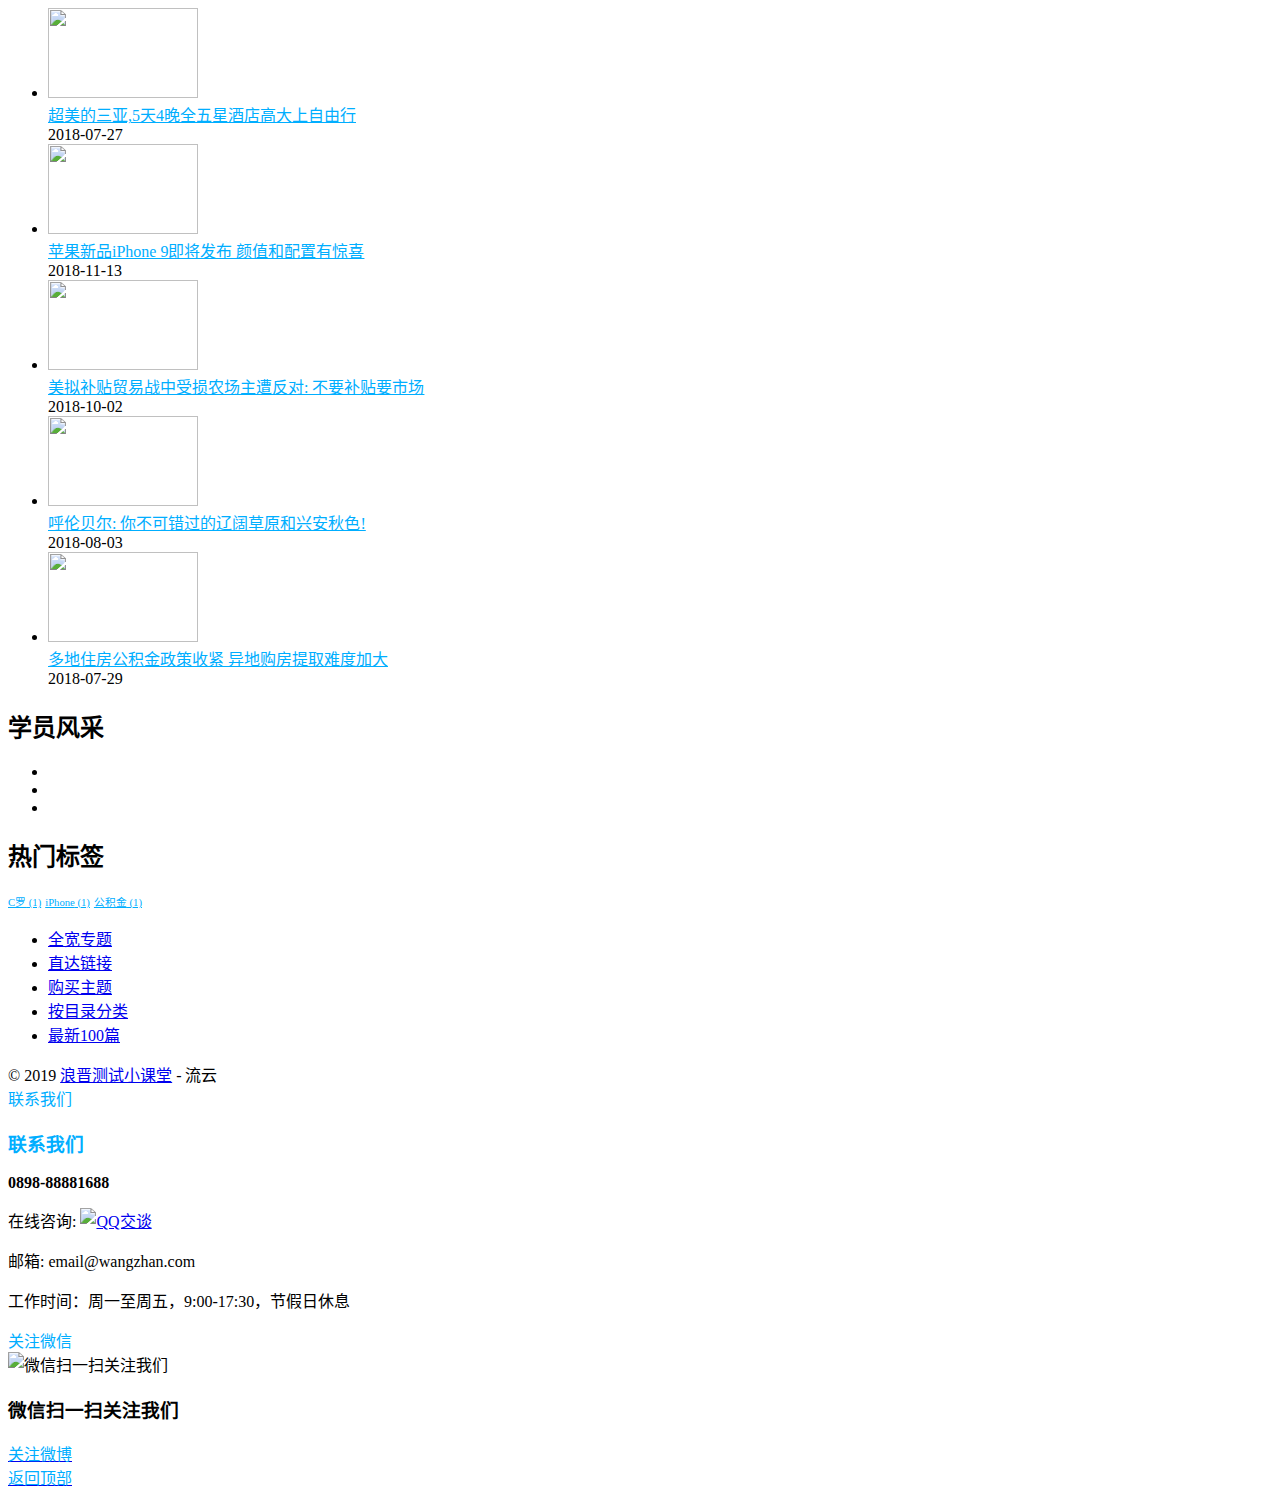
==== commit fd42af01: "fix" ====
--- a/app/templates/articleDetails.html
+++ b/app/templates/articleDetails.html
@@ -542,7 +542,7 @@
 
 
                 <div class="site-desc">
-                    <div class="line1 has-line2">让每个人类</div>
+                    <div class="line1 has-line2">让每个人</div>
                     <div class="line2">平等地提升自己！</div>
                 </div><!-- .site-desc -->
 
